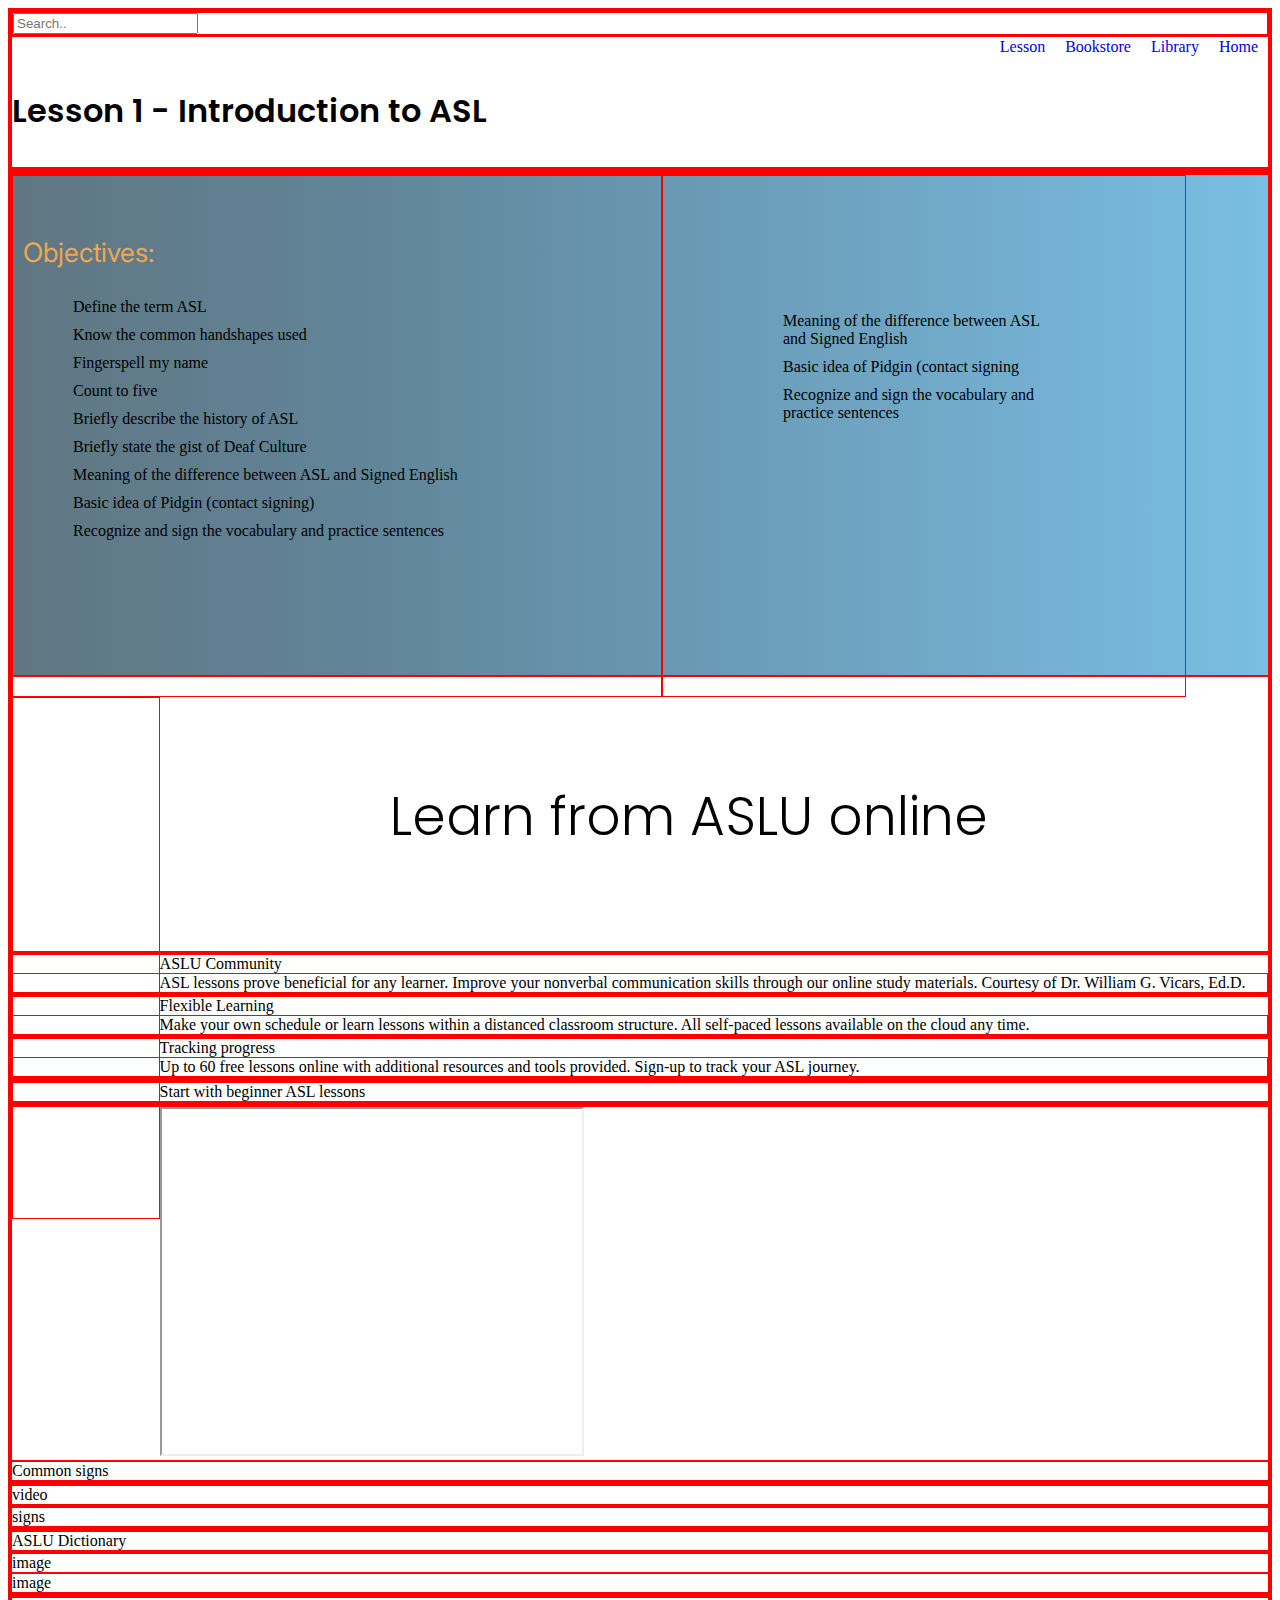
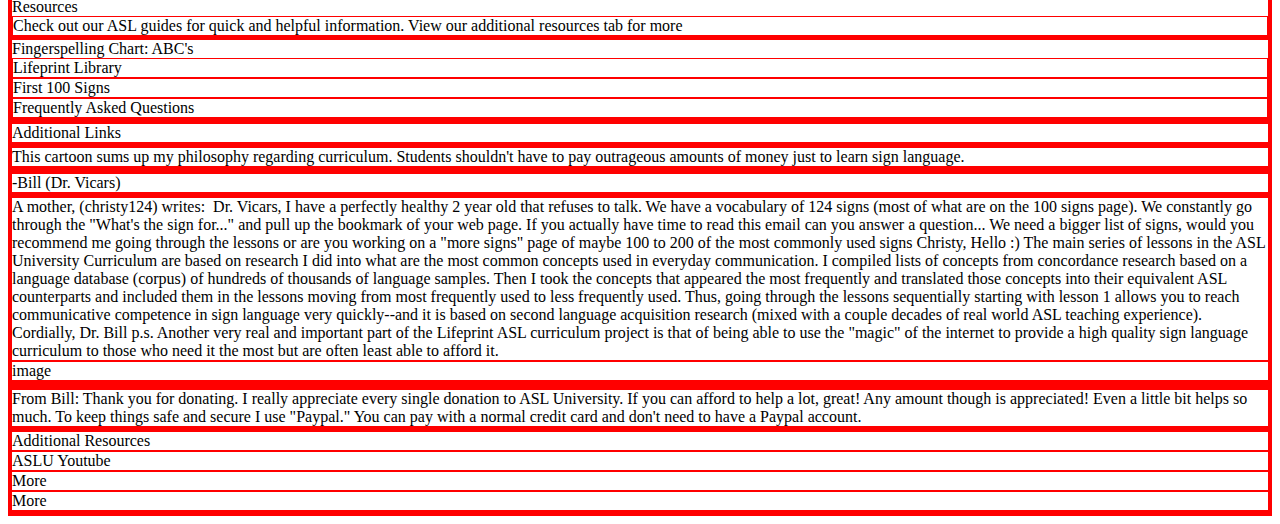
==== Lesson-page.html @ 01efc92c "0" ====
<!DOCTYPE html>
<html>
  <head>
    <title>Your Page Title</title>
    <link href="https://cdn.jsdelivr.net/npm/bootstrap@5.1.3/dist/css/bootstrap.min.css" rel="stylesheet" integrity="sha384-1BmE4kWBq78iYhFldvKuhfTAU6auU8tT94WrHftjDbrCEXSU1oBoqyl2QvZ6jIW3" crossorigin="anonymous">
    <link rel="preconnect" href="https://fonts.googleapis.com">
    <link rel="preconnect" href="https://fonts.gstatic.com" crossorigin>
    <link href="https://fonts.googleapis.com/css2?family=Poppins:wght@100;300;400;500;600;700;800&display=swap" rel="stylesheet">
    <link rel="preconnect" href="https://fonts.googleapis.com">
    <link rel="preconnect" href="https://fonts.gstatic.com" crossorigin>
    <link href="https://fonts.googleapis.com/css2?family=Inter:wght@100;200;300;400;500;600;700&display=swap" rel="stylesheet">
    <link rel="stylesheet" href="style.css">

  </head>
  <body>

      <div class="container-fluid">
        <div class="row">
            <div class="topnav">
             <div class="col-11">
              <a href="#">
              <ul id="right">
                <li>Lesson</li>
                <li>Bookstore</li>
                <li>Library</li>
                <li>Home</li>
              </ul>
              </a>
               <div>
             <input class=col-2 type="text" placeholder="Search..">
            </div>
            </div>
          <div>
            <h3>Lesson 1 - Introduction to ASL</h3>
          </div>
          <div class="col-4 border">
          </div>
          <div class="col-3 border">
          </div>
          <div class="col-1 border">
          </div>


              <div class="col-12" id="grad">
                <div class="column left">
                  <h4 class="col-5"> Objectives: </h4>
                  <ol class="list2">
                    <li> Define the term ASL </li>
                    <li> Know the common handshapes used </li>
                    <li>Fingerspell my name</li>
                    <li>Count to five</li>
                    <li>Briefly describe the history of ASL</li>
                    <li>Briefly state the gist of Deaf Culture</li>
                    <li>Meaning of the difference between ASL and Signed English</li>
                    <li>Basic idea of Pidgin (contact signing) </li>
                    <li>Recognize and sign the vocabulary and practice sentences</li>
                  </ol>
                  </div>
                  <div class="column middle">
                    <ol class="lower">
                    <li>Meaning of the difference between ASL and Signed English</li>
                    <li>Basic idea of Pidgin (contact signing </li>
                    <li>Recognize and sign the vocabulary and practice sentences</li>
                    </ol>
                  </div>
                  <div class="column right"></div>
                </div>


          <div class="col-12">
            <h2>Learn from ASLU online</h2>
          </div>


          <div class="col-2 border">
          </div>
          <div class="col-2 border">
            ASLU Community
            <div>ASL lessons prove beneficial for any learner. Improve your nonverbal communication skills through our online study materials. Courtesy of Dr. William G. Vicars, Ed.D. </div>
          </div>
          <div class="col-1 border">
          </div>
          <div class="col-2 border">
            Flexible Learning
            <div>Make your own schedule or learn lessons within a distanced classroom structure. All self-paced lessons available on the cloud any time.</div>
          </div>
          <div class="col-1 border">
          </div>
          <div class="col-2 border">
            Tracking progress
            <div>Up to 60 free lessons online with additional resources and tools provided. Sign-up to track your ASL journey.</div>
          </div>
          <div class="col-2 border">
          </div>


          <div class="col-2 border">
          </div>
          <div class="col-4 border">
          Start with beginner ASL lessons
        </div>
        <div class="col-6 border">
        </div>
        <div class="col-2 border">
        </div>
        <div class="col-4 border">
          <iframe width="420" height="345" src="https://www.youtube.com/embed/va1aAXpVr2w">
          </iframe>
        </div>
        <div class="col-3 border">
          Common signs
        </div>
        <div class="col-2 border">
        </div>
        <div class="col-2 border">
        </div>
        <div class="col-4 border">
          video
        </div>
        <div class="col-1 border">
        </div>
        <div class="col-3 border">
          signs
        </div>
        <div class="col-2 border">
        </div>
        <div class="col-2 border">
        </div>
        <div class="col-3 border">
          ASLU Dictionary
        </div>
        <div class="col-1 border">
        </div>
        <div class="col-2 border">
          image
        </div>
        <div class="col-2 border">
          image
        </div>
        <div class="col-2 border">
        </div>
        <div class="col-2 border">
        </div>
        <div class="col-4 border">
          Resources
          <div> Check out our ASL guides for quick and helpful information.
View our additional resources tab for more </div>
        </div>
        <div class="col-1 border">
        </div>
        <div class="col-3 border">
          Fingerspelling Chart: ABC's
          <div>Lifeprint Library</div>
          <div>First 100 Signs</div>
          <div>Frequently Asked Questions</div>
        </div>
      <div class="col-2 border">
      </div>
      <div class="col-7 border">
      </div>
      <div class="col-5 border">
        Additional Links
      </div>
      <div class="col-2 border">
      </div>
      <div class="col-4 border">
      </div>
      <div class="col-4 border">
        This cartoon sums up my philosophy regarding curriculum. Students shouldn't have to pay outrageous amounts of money just to learn sign language.
      </div>
      <div class="col-2 border">
      </div>
      <div class="col-2 border">
      </div>
      <div class="col-4 border">
      </div>
      <div class="col-4 border">
-Bill (Dr. Vicars)
      </div>
      <div class="col-2 border">
      </div>


      <div class="col-2 border"></div>
      <div class="col-5 border">
      A mother, (christy124) writes: 
      Dr. Vicars,
      I have a perfectly healthy 2 year old that refuses to talk. We have a vocabulary of 124 signs (most of what are on the 100 signs page). We constantly go through the "What's the sign for..." and pull up the bookmark of your web page. If you actually have time to read this email can you answer a question... We need a bigger list of signs, would you recommend me going through the lessons or are you working on a "more signs" page of maybe 100 to 200 of the most commonly used signs
      Christy,
      Hello :)
      The main series of lessons in the ASL University Curriculum are based on research I did into what are the most common concepts used in everyday communication.   I compiled lists of concepts from concordance research based on a language database (corpus) of hundreds of thousands of language samples.  Then I took the concepts that appeared the most frequently and translated those concepts into their equivalent ASL counterparts and included them in the lessons moving from most frequently used to less frequently used.
      Thus, going through the lessons sequentially starting with lesson 1 allows you to reach communicative competence in sign language very quickly--and it is based on second language acquisition research (mixed with a couple decades of real world ASL teaching experience).

      Cordially, Dr. Bill
      p.s. Another very real and important part of the Lifeprint ASL curriculum project is that of being able to use the "magic" of the internet to provide a high quality sign language curriculum to those who need it the most but are often least able to afford it.
  </div>

      <div class="col-3 border">image</div>
      <div class="col-2 border"></div>

      <div class="col-2 border"></div>
      <div class="col-2 border"></div>
      <div class="col-1 border"></div>
      <div class="col-5 border">From Bill: Thank you for donating. I really appreciate every single donation to ASL University.  If you can afford to help a lot, great!  Any amount though is appreciated! Even a little bit helps so much. To keep things safe and secure I use "Paypal."  You can pay with a normal credit card and don't need to have a Paypal account.
      </div>
      <div class="col-2 border"></div>


      <div class="col-2 border">
      </div>
      <div class="col-3 border">
        Additional Resources
      </div>
      <div class="col-2 border">
      ASLU Youtube
     </div>
      <div class="col-2 border">
        More
      </div>
      <div class="col-1 border">
        More
      </div>
      <div class="col-2 border"></div>



    </div>
  </div>


    <script src="https://cdn.jsdelivr.net/npm/bootstrap@5.1.3/dist/js/bootstrap.bundle.min.js" integrity="sha384-ka7Sk0Gln4gmtz2MlQnikT1wXgYsOg+OMhuP+IlRH9sENBO0LRn5q+8nbTov4+1p" crossorigin="anonymous"></script>
  </body>
---- style.css ----
#grad {
  height: 500px;
  background-image: linear-gradient(to right, #607682, #61869A 30%, #7ABEE4);
}

#right {
  float: right;
}

.lower {
  padding: 100px;
}

ul {
    list-style-type: square;
    display:flex;
}

li {
    display:block;
    margin:10px;
}


.bottomcolor {
  height: 360px;
  background-color: rgb(97, 134, 154);
}

body div {
  border: 1px solid red;
}

.white-text {
  color: white;
}

.img {
  margin-left: auto;
  height:auto;
  width: auto;
}

.category {
  font-family: 'Inter';
  font-weight: 600;
  font-size: 16pt;
  color: #639FBF;
  text-align: right;
  padding: 35px
}

.search {
  position: absolute;
  padding: 35px;
}

h1 {
  font-family: 'Poppins';
  font-size: 36pt;
  font-weight: bold;
  margin-left: auto;
  color: white;
  padding-bottom: 15pt;
  padding-top: 60pt;
}

h2 {
  font-family: 'Poppins';
  font-size: 40pt;
  font-weight: 300;
  margin-top: 50px;
  padding: 50px;
  text-align: center;
}

h3 {
  font-family: 'Poppins';
  font-size: 24pt;
  font-weight: 600;
  margin-top: 50px;
  text-align: left;
}

h4 {
  font-family: 'Inter';
  font-size: 20pt;
  font-weight: 400;
  color: #F1A64F;
  margin-top: 50px;
  margin-bottom: 30px;
  text-align: left;

}

h6 {
  font-family: 'Inter';
  font-size: 24pt;
  font-weight: 300;
  line-height: 25pt;
  margin-top: 20%;
  text-align: left;
}
.bodytext {
  font-family: 'Inter';
  font-size: 13pt;
  font-weight: 400;
  line-height: 25pt;
  text-align: left;
}

.response {
  font-family: 'Inter';
  font-size: 13pt;
  font-weight: 400;
  color: #578BA8;
  line-height: 25pt;
  text-align: left;
}

.column {
  float: left;
  padding: 10px;
  height: 500px;
}

.left {
  width: 50%;
}

.middle {
  width: 40%;
}

.right {
  width: 10%;
}

.Bannertext {
  color: white;
  font-family: 'Inter';
  font-size: 20pt;
  line-height: 38pt;
  font-weight: 300;
}

.responsive {
  width: 600px;
  height: auto;
  margin-top: 55px;

}

.ASLU-banner {
  max-width: 100%;
  height: auto;
}

.btn-start-learning {
  border: none;
  background-color: #F1A64F;
  color: white;
  font-family: 'Poppins';
  font-size: 24pt;
  font-weight: 500;
  padding: 20px 28px;
  margin-top: 10px;
  cursor: pointer;
  float: right;
  display: inline-block;
}

.subscribe {
  max-width: 80%;
  height: auto;
  margin-left: 20%;
}

.donation {
  font-family: 'Inter';
  font-size: 17pt;
  font-weight: 300;
  line-height: 33pt;
  text-align: left;
}

.moreinfo {
  font-family: 'Inter';
  font-size: 14pt;
  font-weight: 400;
  line-height: 24pt;
  color: #578BA8;
  text-align: left;
  margin-bottom: 20%;
}
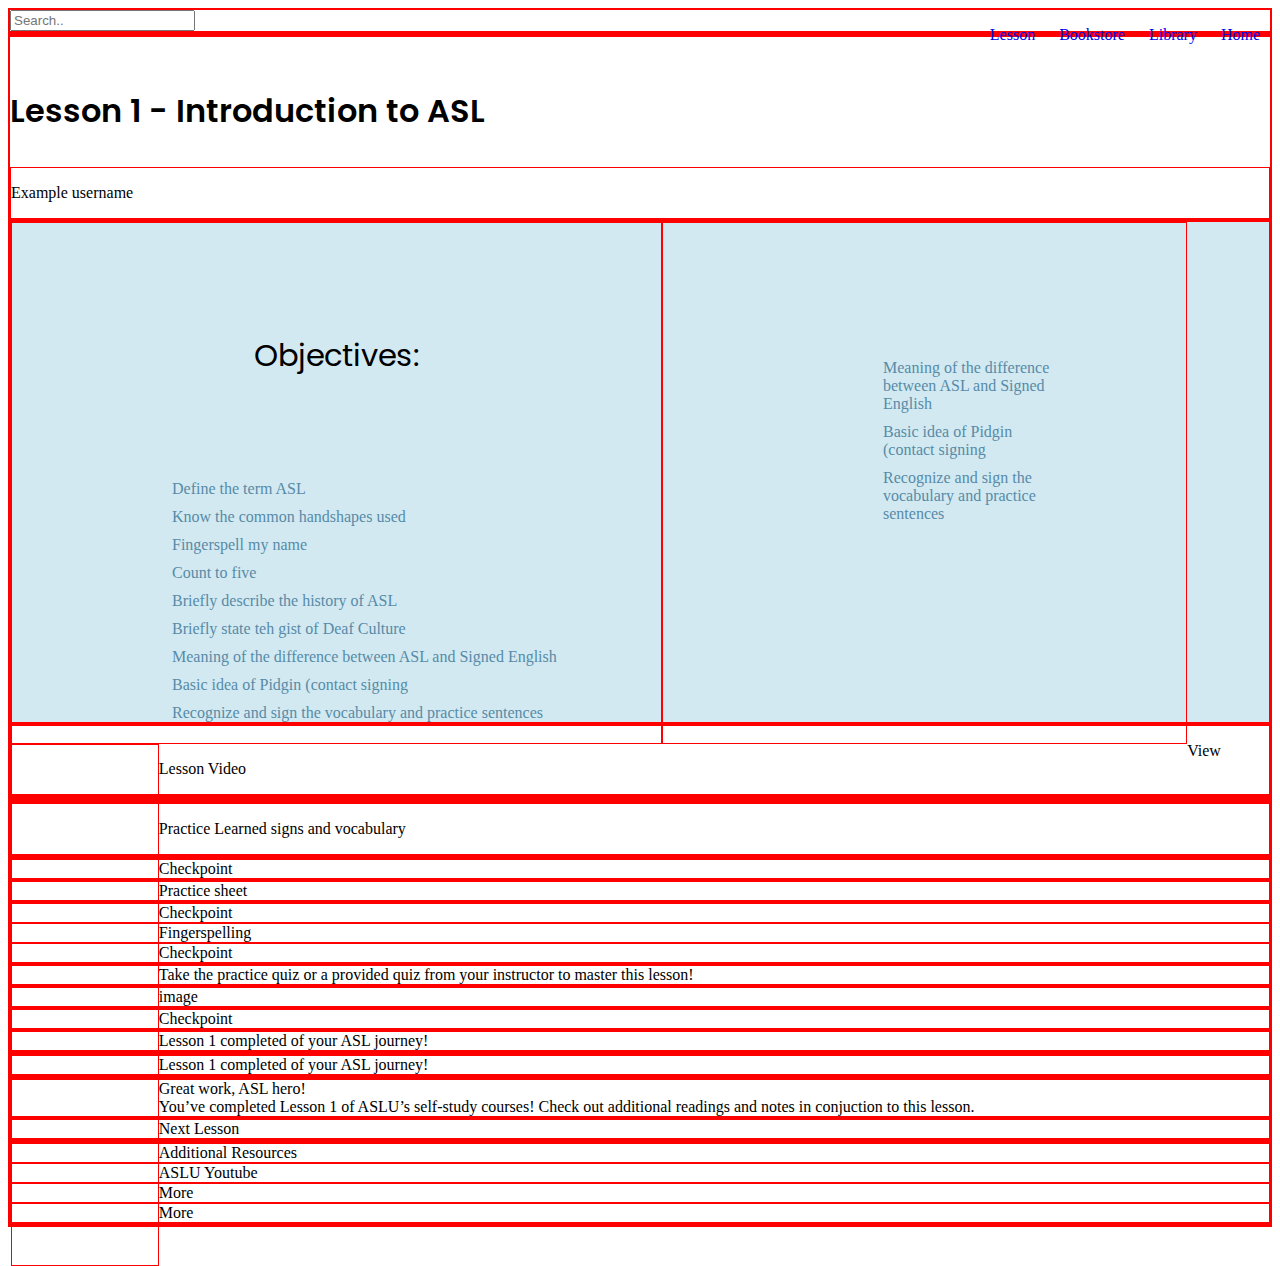
==== commit e7bbf9c0: "4" ====
--- a/Lesson-page.html
+++ b/Lesson-page.html
@@ -16,196 +16,167 @@
 
       <div class="container-fluid">
         <div class="row">
-            <div class="topnav">
-             <div class="col-11">
+
               <a href="#">
-              <ul id="right">
-                <li>Lesson</li>
-                <li>Bookstore</li>
-                <li>Library</li>
-                <li>Home</li>
+              <ul style="padding-left:10px" >
+                <li style="display:inline">Lesson</li>
+                <li style="display:inline">Bookstore</li>
+                <li style="display:inline">Library</li>
+                <li style="display:inline">Home</li>
               </ul>
               </a>
-               <div>
-             <input class=col-2 type="text" placeholder="Search..">
-            </div>
-            </div>
-          <div>
+
+             <input class="col-2" type="text"       placeholder="Search..">
+
+
+              <div class="col-1 border"></div>
+              <div class="col-1 border"></div>
+              <div class="col-6"> </div>
             <h3>Lesson 1 - Introduction to ASL</h3>
-          </div>
-          <div class="col-4 border">
-          </div>
-          <div class="col-3 border">
-          </div>
-          <div class="col-1 border">
-          </div>
-
-
-              <div class="col-12" id="grad">
+              <div class="col-12">
+                <p>Example username</p>
+              </div>
+              <div class="col-1">
+              </div>
+
+
+              <div class="col-12" id="blueobj">
                 <div class="column left">
-                  <h4 class="col-5"> Objectives: </h4>
-                  <ol class="list2">
+                  <h5 class="col-5"> Objectives: </h5>
+                  <ol>
                     <li> Define the term ASL </li>
                     <li> Know the common handshapes used </li>
                     <li>Fingerspell my name</li>
                     <li>Count to five</li>
                     <li>Briefly describe the history of ASL</li>
-                    <li>Briefly state the gist of Deaf Culture</li>
+                    <li>Briefly state teh gist of Deaf Culture</li>
                     <li>Meaning of the difference between ASL and Signed English</li>
-                    <li>Basic idea of Pidgin (contact signing) </li>
+                    <li>Basic idea of Pidgin (contact signing </li>
                     <li>Recognize and sign the vocabulary and practice sentences</li>
                   </ol>
+
                   </div>
                   <div class="column middle">
                     <ol class="lower">
-                    <li>Meaning of the difference between ASL and Signed English</li>
-                    <li>Basic idea of Pidgin (contact signing </li>
-                    <li>Recognize and sign the vocabulary and practice sentences</li>
+                    <li>Meaning of the difference between ASL and                  Signed English</li>
+                    <li>Basic idea of Pidgin (contact signing                         </li>
+                    <li>Recognize and sign the vocabulary and                         practice sentences</li>
                     </ol>
                   </div>
                   <div class="column right"></div>
                 </div>
 
 
-          <div class="col-12">
-            <h2>Learn from ASLU online</h2>
-          </div>
-
 
           <div class="col-2 border">
           </div>
-          <div class="col-2 border">
-            ASLU Community
-            <div>ASL lessons prove beneficial for any learner. Improve your nonverbal communication skills through our online study materials. Courtesy of Dr. William G. Vicars, Ed.D. </div>
-          </div>
-          <div class="col-1 border">
-          </div>
-          <div class="col-2 border">
-            Flexible Learning
-            <div>Make your own schedule or learn lessons within a distanced classroom structure. All self-paced lessons available on the cloud any time.</div>
-          </div>
-          <div class="col-1 border">
-          </div>
-          <div class="col-2 border">
-            Tracking progress
-            <div>Up to 60 free lessons online with additional resources and tools provided. Sign-up to track your ASL journey.</div>
-          </div>
-          <div class="col-2 border">
-          </div>
-
-
-          <div class="col-2 border">
-          </div>
-          <div class="col-4 border">
-          Start with beginner ASL lessons
+          <div class="col-5 border">
+          <p> View Lesson Video </p>
+        </div>
+        <div class="col-1 border">
+        </div>
+        <div class="col-3 border">
+        </div>
+        <div class="col-1 border">
+        </div>
+
+
+        <div class="col-2 border">
+        </div>
+        <div class="col-5 border">
+        <p> Practice Learned signs and vocabulary </p>
+      </div>
+      <div class="col-3 border">
+      </div>
+      <div class="col-2 border">
+      </div>
+
+
+      <div class="col-12 border">
+        Checkpoint
+      </div>
+
+
+        <div class="col-2 border">
+        </div>
+        <div class="col-8 border">
+          Practice sheet
+        </div>
+        <div class="col-2 border">
+        </div>
+
+        <div class="col-12 border">
+          Checkpoint
+        </div>
+
+        <div class="col-12 border">
+          Fingerspelling
+        </div>
+
+
+        <div class="col-12 border">
+          Checkpoint
+        </div>
+
+
+
+        <div class="col-2 border">
+        </div>
+        <div class="col-5 border">
+          Take the practice quiz or a provided quiz from your instructor to master this lesson!
+        </div>
+        <div class="col-1 border">
+        </div>
+        <div class="col-2 border">
+          image
+        </div>
+        <div class="col-2 border">
+        </div>
+
+
+        <div class="col-12 border">
+          Checkpoint
+        </div>
+
+
+        <div class="col-3 border">
         </div>
         <div class="col-6 border">
-        </div>
-        <div class="col-2 border">
-        </div>
-        <div class="col-4 border">
-          <iframe width="420" height="345" src="https://www.youtube.com/embed/va1aAXpVr2w">
-          </iframe>
+          Lesson 1 completed of your ASL journey!
         </div>
         <div class="col-3 border">
-          Common signs
-        </div>
-        <div class="col-2 border">
-        </div>
-        <div class="col-2 border">
-        </div>
-        <div class="col-4 border">
-          video
-        </div>
-        <div class="col-1 border">
-        </div>
-        <div class="col-3 border">
-          signs
-        </div>
-        <div class="col-2 border">
-        </div>
-        <div class="col-2 border">
-        </div>
-        <div class="col-3 border">
-          ASLU Dictionary
-        </div>
-        <div class="col-1 border">
-        </div>
-        <div class="col-2 border">
-          image
-        </div>
-        <div class="col-2 border">
-          image
-        </div>
-        <div class="col-2 border">
-        </div>
-        <div class="col-2 border">
-        </div>
-        <div class="col-4 border">
-          Resources
-          <div> Check out our ASL guides for quick and helpful information.
-View our additional resources tab for more </div>
-        </div>
-        <div class="col-1 border">
-        </div>
-        <div class="col-3 border">
-          Fingerspelling Chart: ABC's
-          <div>Lifeprint Library</div>
-          <div>First 100 Signs</div>
-          <div>Frequently Asked Questions</div>
-        </div>
-      <div class="col-2 border">
-      </div>
-      <div class="col-7 border">
-      </div>
-      <div class="col-5 border">
-        Additional Links
-      </div>
-      <div class="col-2 border">
-      </div>
-      <div class="col-4 border">
-      </div>
-      <div class="col-4 border">
-        This cartoon sums up my philosophy regarding curriculum. Students shouldn't have to pay outrageous amounts of money just to learn sign language.
-      </div>
-      <div class="col-2 border">
-      </div>
-      <div class="col-2 border">
-      </div>
-      <div class="col-4 border">
-      </div>
-      <div class="col-4 border">
--Bill (Dr. Vicars)
-      </div>
-      <div class="col-2 border">
-      </div>
-
-
-      <div class="col-2 border"></div>
-      <div class="col-5 border">
-      A mother, (christy124) writes: -
-      Dr. Vicars,
-      I have a perfectly healthy 2 year old that refuses to talk. We have a vocabulary of 124 signs (most of what are on the 100 signs page). We constantly go through the "What's the sign for..." and pull up the bookmark of your web page. If you actually have time to read this email can you answer a question... We need a bigger list of signs, would you recommend me going through the lessons or are you working on a "more signs" page of maybe 100 to 200 of the most commonly used signs
-      Christy,
-      Hello :)
-      The main series of lessons in the ASL University Curriculum are based on research I did into what are the most common concepts used in everyday communication.   I compiled lists of concepts from concordance research based on a language database (corpus) of hundreds of thousands of language samples.  Then I took the concepts that appeared the most frequently and translated those concepts into their equivalent ASL counterparts and included them in the lessons moving from most frequently used to less frequently used.
-      Thus, going through the lessons sequentially starting with lesson 1 allows you to reach communicative competence in sign language very quickly--and it is based on second language acquisition research (mixed with a couple decades of real world ASL teaching experience).
-
-      Cordially, Dr. Bill
-      p.s. Another very real and important part of the Lifeprint ASL curriculum project is that of being able to use the "magic" of the internet to provide a high quality sign language curriculum to those who need it the most but are often least able to afford it.
-  </div>
-
-      <div class="col-3 border">image</div>
-      <div class="col-2 border"></div>
-
-      <div class="col-2 border"></div>
-      <div class="col-2 border"></div>
-      <div class="col-1 border"></div>
-      <div class="col-5 border">From Bill: -Thank you for donating. I really appreciate every single donation to ASL University.  If you can afford to help a lot, great!  Any amount though is appreciated! Even a little bit helps so much. To keep things safe and secure I use "Paypal."  You can pay with a normal credit card and don't need to have a Paypal account.
-      </div>
-      <div class="col-2 border"></div>
+        </div>
+
+
+
+        <div class="col-2 border">
+        </div>
+        <div class="col-8 border">
+          Lesson 1 completed of your ASL journey!
+        </div>
+        <div class="col-2 border">
+        </div>
+
+
+
+        <div class="col-2 border">
+        </div>
+        <div class="col-6 border">
+          Great work, ASL hero!
+          <br>
+          You’ve completed Lesson 1 of ASLU’s self-study courses! +Check out additional readings and notes in conjuction to this lesson.
+        </div>
+        <div class="col-1 border">
+        </div>
+        <div class="col-2 border">
+          Next Lesson
+        </div>
+        <div class="col-2 border">
+        </div>
+
+
+
 
 
       <div class="col-2 border">
@@ -228,7 +199,7 @@
 
     </div>
   </div>
-
+  </div>
 
     <script src="https://cdn.jsdelivr.net/npm/bootstrap@5.1.3/dist/js/bootstrap.bundle.min.js" integrity="sha384-ka7Sk0Gln4gmtz2MlQnikT1wXgYsOg+OMhuP+IlRH9sENBO0LRn5q+8nbTov4+1p" crossorigin="anonymous"></script>
   </body>
--- a/style.css
+++ b/style.css
@@ -7,13 +7,89 @@
   float: right;
 }
 
+#hands {
+  display: block;
+  margin-left: auto;
+  margin-right: auto;
+  width: 60%;
+
+}
+
+#lightbulb {
+  display: block;
+  margin-left: auto;
+  margin-right: auto;
+  margin-top: 5%;
+  width: 50%;
+
+}
+
+#trophy {
+  display: block;
+  margin-left: auto;
+  margin-right: auto;
+  margin-top: 11%;
+  width: 40%;
+
+}
+
+#gif1 {
+  height: 290px;
+  float:right;
+
+}
+
+#donation {
+  display: block;
+  margin-left: auto;
+  margin-right: auto;
+  margin-top: 40%;
+  width: 100%;
+}
+
 .lower {
   padding: 100px;
 }
 
+#blueobj {
+  height: 500px;
+  background-color: #D2E9F1;
+}
+
+#right {
+  float: right;
+}
+
+#bullet {
+  list-style-type: none;
+}
+
+.lower {
+  padding: 100px;
+}
+
+#Lesson1{
+  display:inline-block;
+  margin-right:10px;
+  width:200px;
+}
+
+#username{
+  display:inline-block;
+  width:200px;
+}
+
 ul {
     list-style-type: square;
-    display:flex;
+    display: inline-block;
+    float: right;
+
+}
+
+ol {
+  list-style-type: disc;
+  color: #578BA8;
+  margin-left: 100px;
 }
 
 li {
@@ -55,6 +131,51 @@
   padding: 35px;
 }
 
+.subheading  {
+  font-family: 'Poppins';
+  font-size: 15pt;
+  font-weight: 300pt;
+}
+
+.icontext {
+  font-family: 'Poppins';
+  font-size: 15pt;
+  font-weight: bold;
+  text-align: center;
+}
+
+.iconbody {
+  font-family: 'Inter';
+  font-size: 11pt;
+  font-weight: normal;
+  line-height: 17pt;
+  text-align: center;
+}
+
+.cartoon {
+  margin-top: 20%;
+  font-family: 'Inter';
+  font-size: 22pt;
+  font-weight: 300;
+  text-align: left;
+  display: inline-block;
+}
+
+#orange {
+  font-family: 'Inter';
+  font-size: 22pt;
+  font-weight: bold;
+  text-align: left;
+  color: #F1A64F;
+}
+
+.bill {
+  font-family: 'Inter';
+  font-size: 22pt;
+  font-weight: bolder;
+  text-align: right;
+}
+
 h1 {
   font-family: 'Poppins';
   font-size: 36pt;
@@ -69,27 +190,38 @@
   font-family: 'Poppins';
   font-size: 40pt;
   font-weight: 300;
+  padding: 5%;
+  text-align: center;
+}
+
+h3 {
+  font-family: 'Poppins';
+  font-size: 24pt;
+  font-weight: 600;
+  margin-top: 50px;
+  text-align: left;
+}
+
+h4 {
+  font-family: 'Inter';
+  font-size: 20pt;
+  font-weight: 400;
+  color: #F1A64F;
+  margin-top: 30%;
+  margin-bottom: 30px;
+  text-align: left;
+
+}
+
+h5 {
+  font-family: 'Poppins';
+  font-size: 23pt;
+  font-weight: normal;
   margin-top: 50px;
   padding: 50px;
   text-align: center;
-}
-
-h3 {
-  font-family: 'Poppins';
-  font-size: 24pt;
-  font-weight: 600;
-  margin-top: 50px;
-  text-align: left;
-}
-
-h4 {
-  font-family: 'Inter';
-  font-size: 20pt;
-  font-weight: 400;
-  color: #F1A64F;
-  margin-top: 50px;
-  margin-bottom: 30px;
-  text-align: left;
+  color: Black;
+  margin-right: ;
 
 }
 
@@ -174,6 +306,7 @@
   max-width: 80%;
   height: auto;
   margin-left: 20%;
+  margin-top: 70%;
 }
 
 .donation {
@@ -193,3 +326,12 @@
   text-align: left;
   margin-bottom: 20%;
 }
+
+.footer {
+  font-family: 'Inter';
+  font-size: 18pt;
+  font-weight: 500;
+  color: white;
+  margin-top: 170px;
+
+}
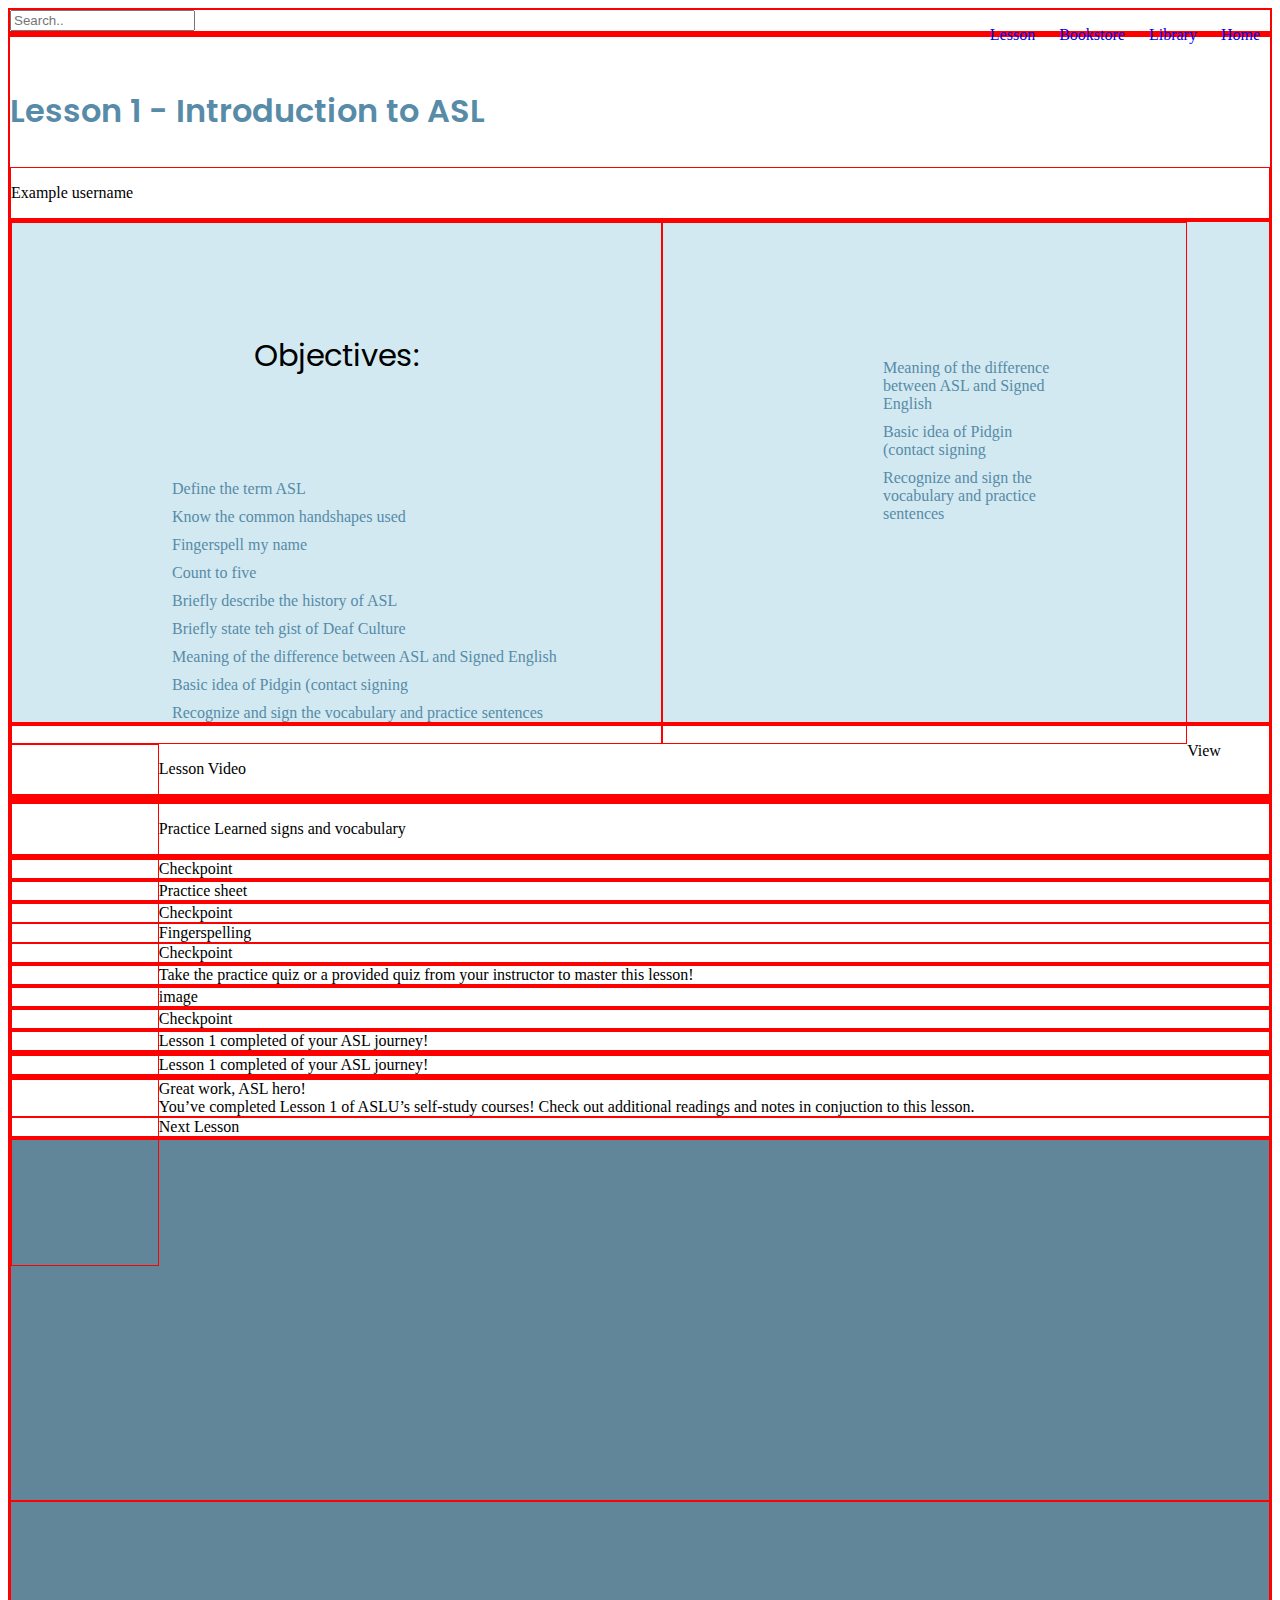
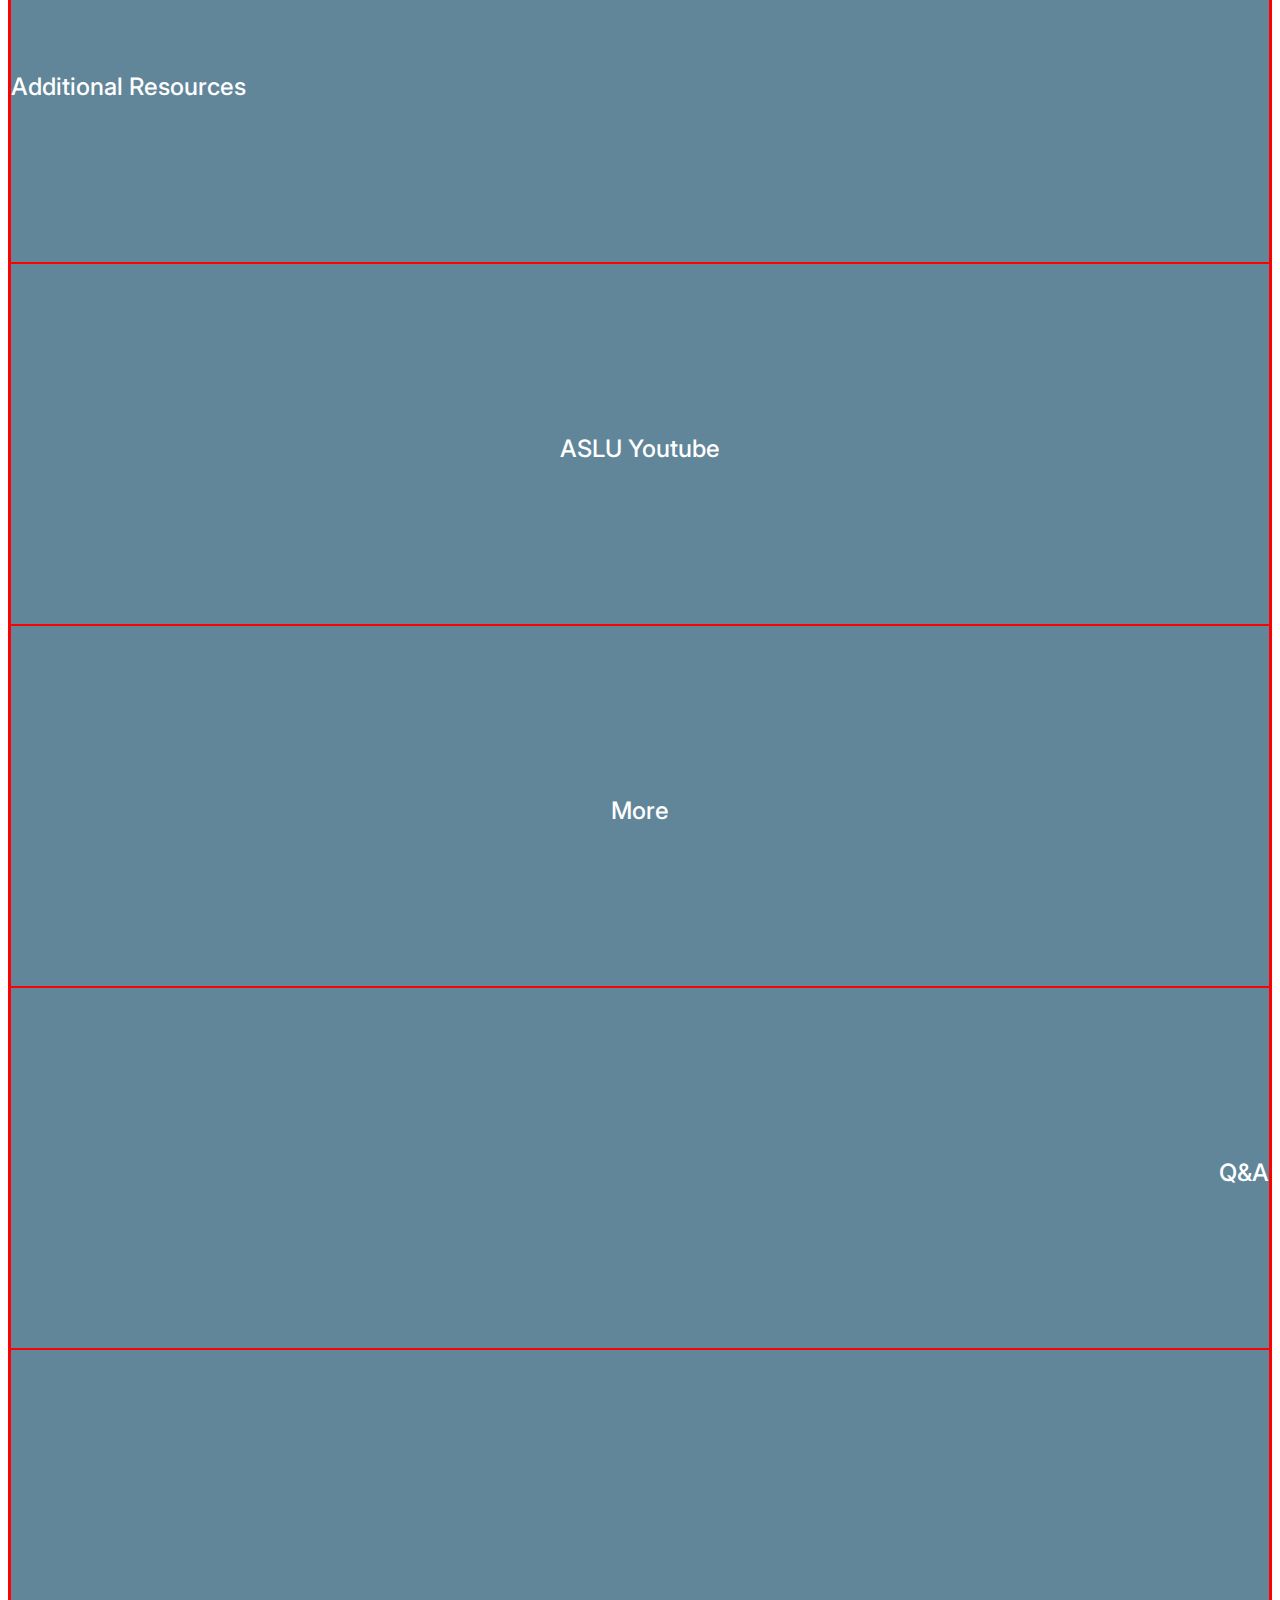
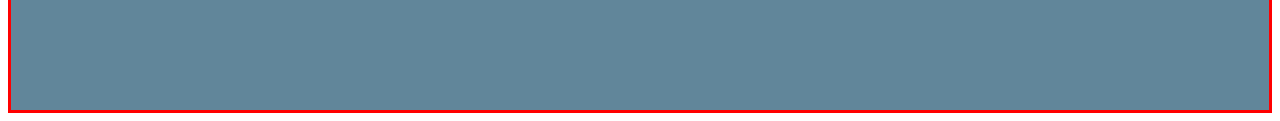
==== commit f7524d5b: "5" ====
--- a/Lesson-page.html
+++ b/Lesson-page.html
@@ -167,8 +167,6 @@
           You’ve completed Lesson 1 of ASLU’s self-study courses!  Check out additional readings and notes in conjuction to this lesson.
         </div>
-        <div class="col-1 border">
-        </div>
         <div class="col-2 border">
           Next Lesson
         </div>
@@ -179,21 +177,22 @@
 
 
 
-      <div class="col-2 border">
-      </div>
-      <div class="col-3 border">
-        Additional Resources
-      </div>
-      <div class="col-2 border">
-      ASLU Youtube
-     </div>
-      <div class="col-2 border">
-        More
-      </div>
-      <div class="col-1 border">
-        More
-      </div>
-      <div class="col-2 border"></div>
+        <div class="col-2 border bottomcolor">
+        </div>
+        <div class="col-3 border bottomcolor">
+        <p class="footer">Additional Resources</p>
+        </div>
+        <div class="col-2 border bottomcolor">
+        <p style="text-align: center" class="footer">ASLU Youtube</p>
+       </div>
+        <div class="col-2 border bottomcolor">
+          <p style="text-align: center" class="footer">More</p>
+        </div>
+        <div class="col-1 border bottomcolor">
+          <p style="text-align: right" class="footer">Q&A</p>
+        </div>
+        <div class="col-2 border bottomcolor">
+        </div>
 
 
 
--- a/style.css
+++ b/style.css
@@ -199,6 +199,7 @@
   font-size: 24pt;
   font-weight: 600;
   margin-top: 50px;
+  color: #578BA8;
   text-align: left;
 }
 
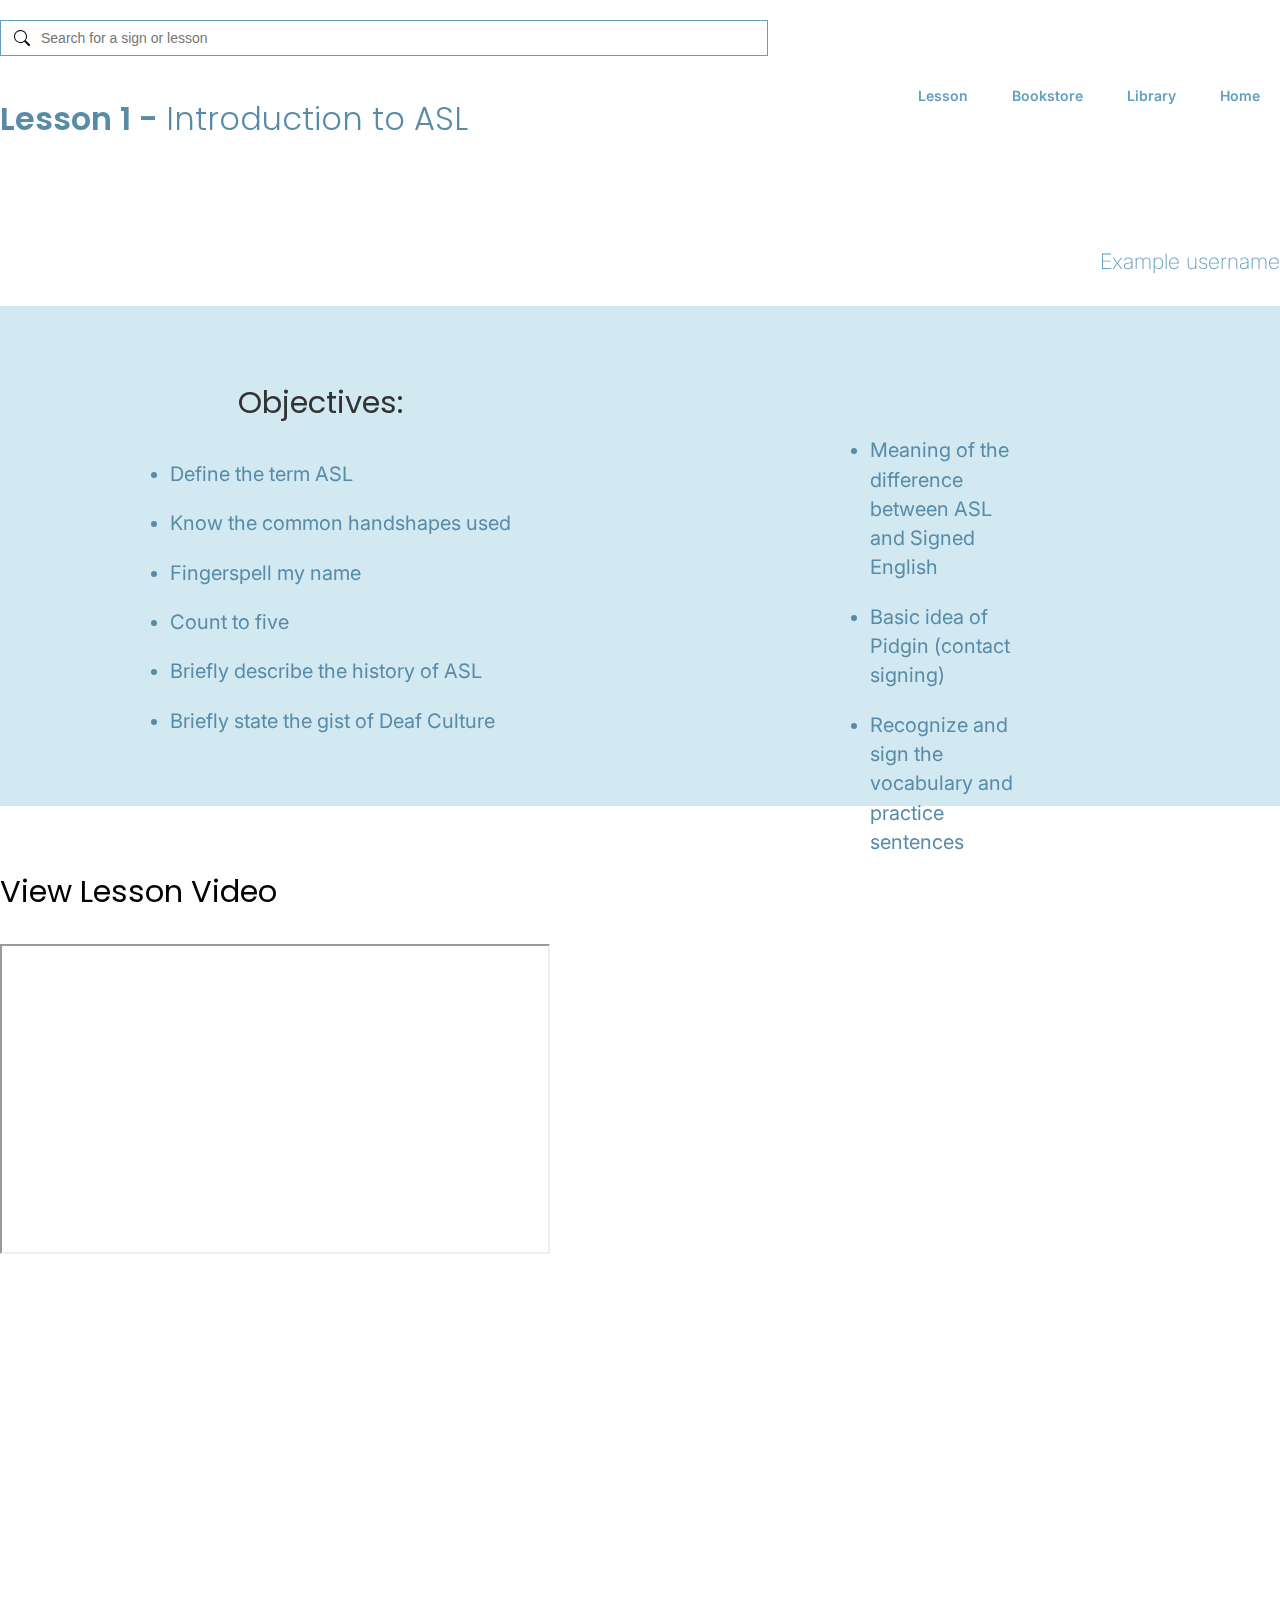
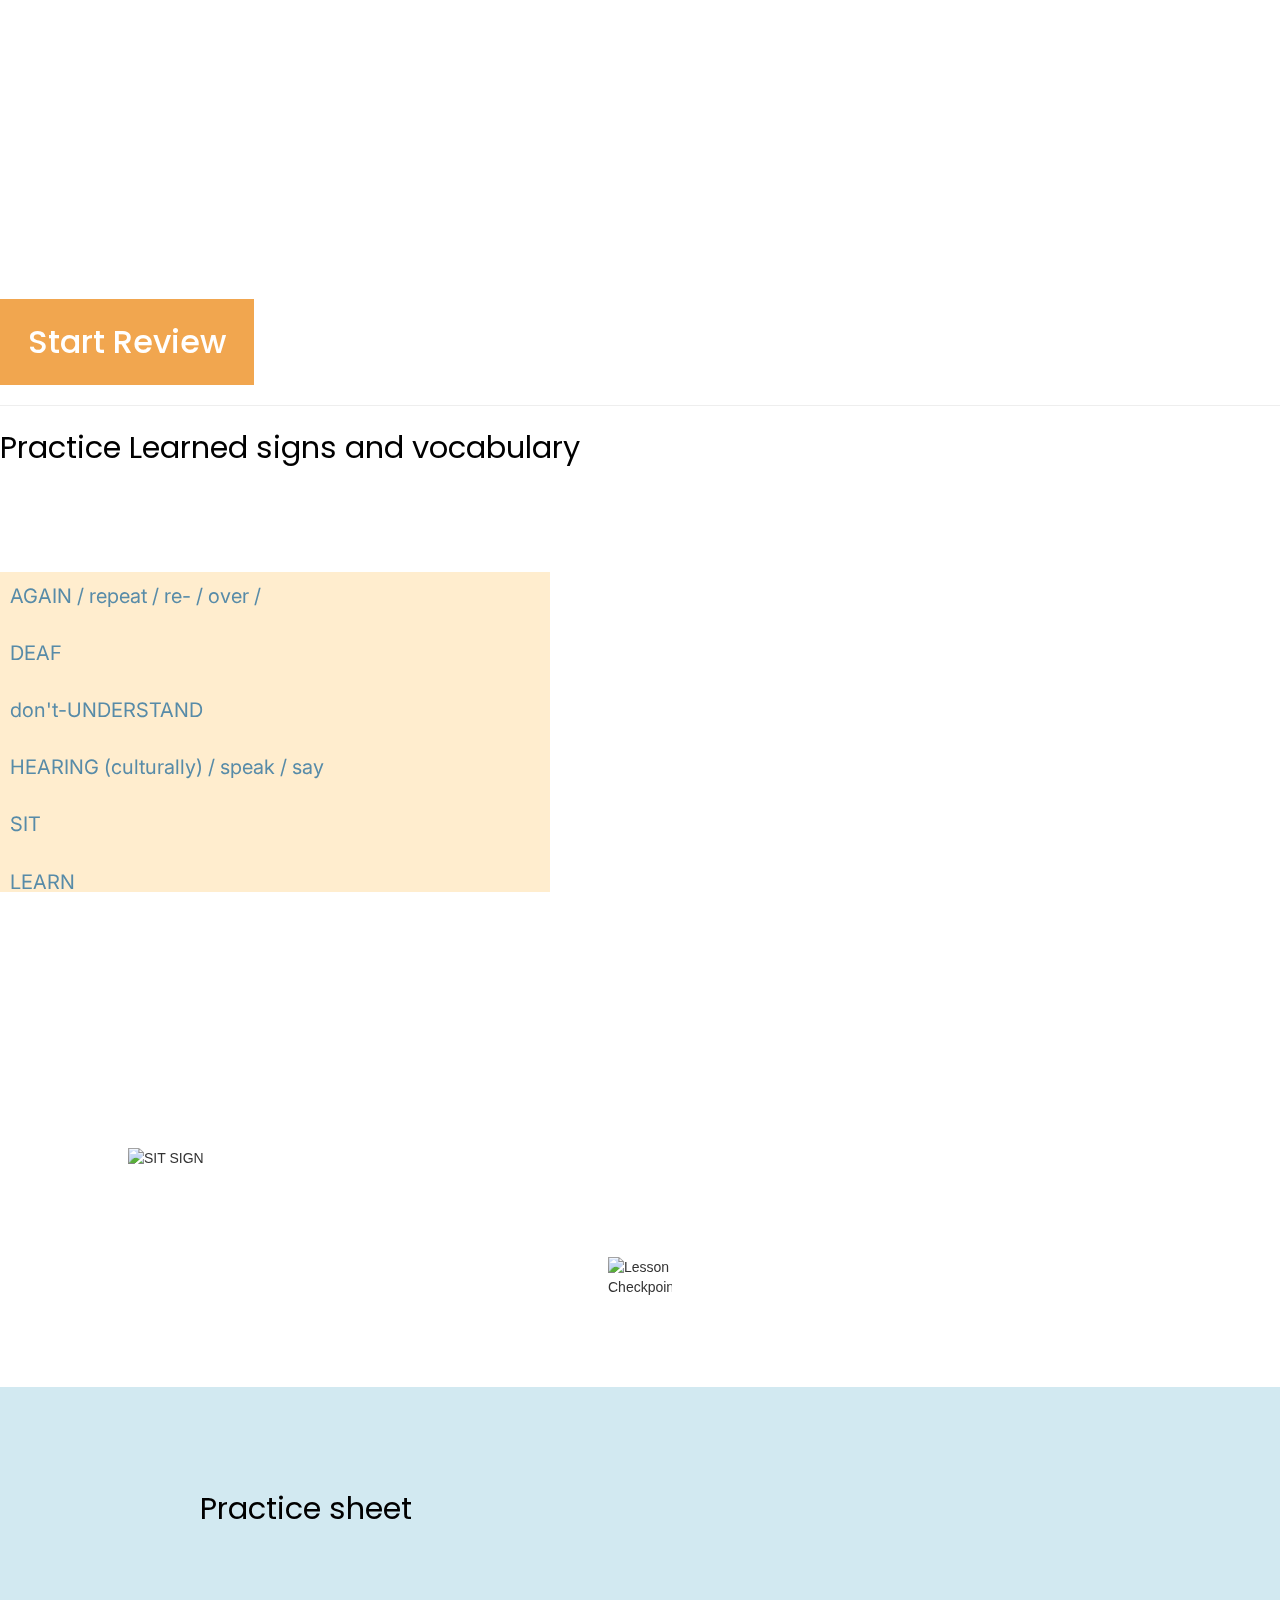
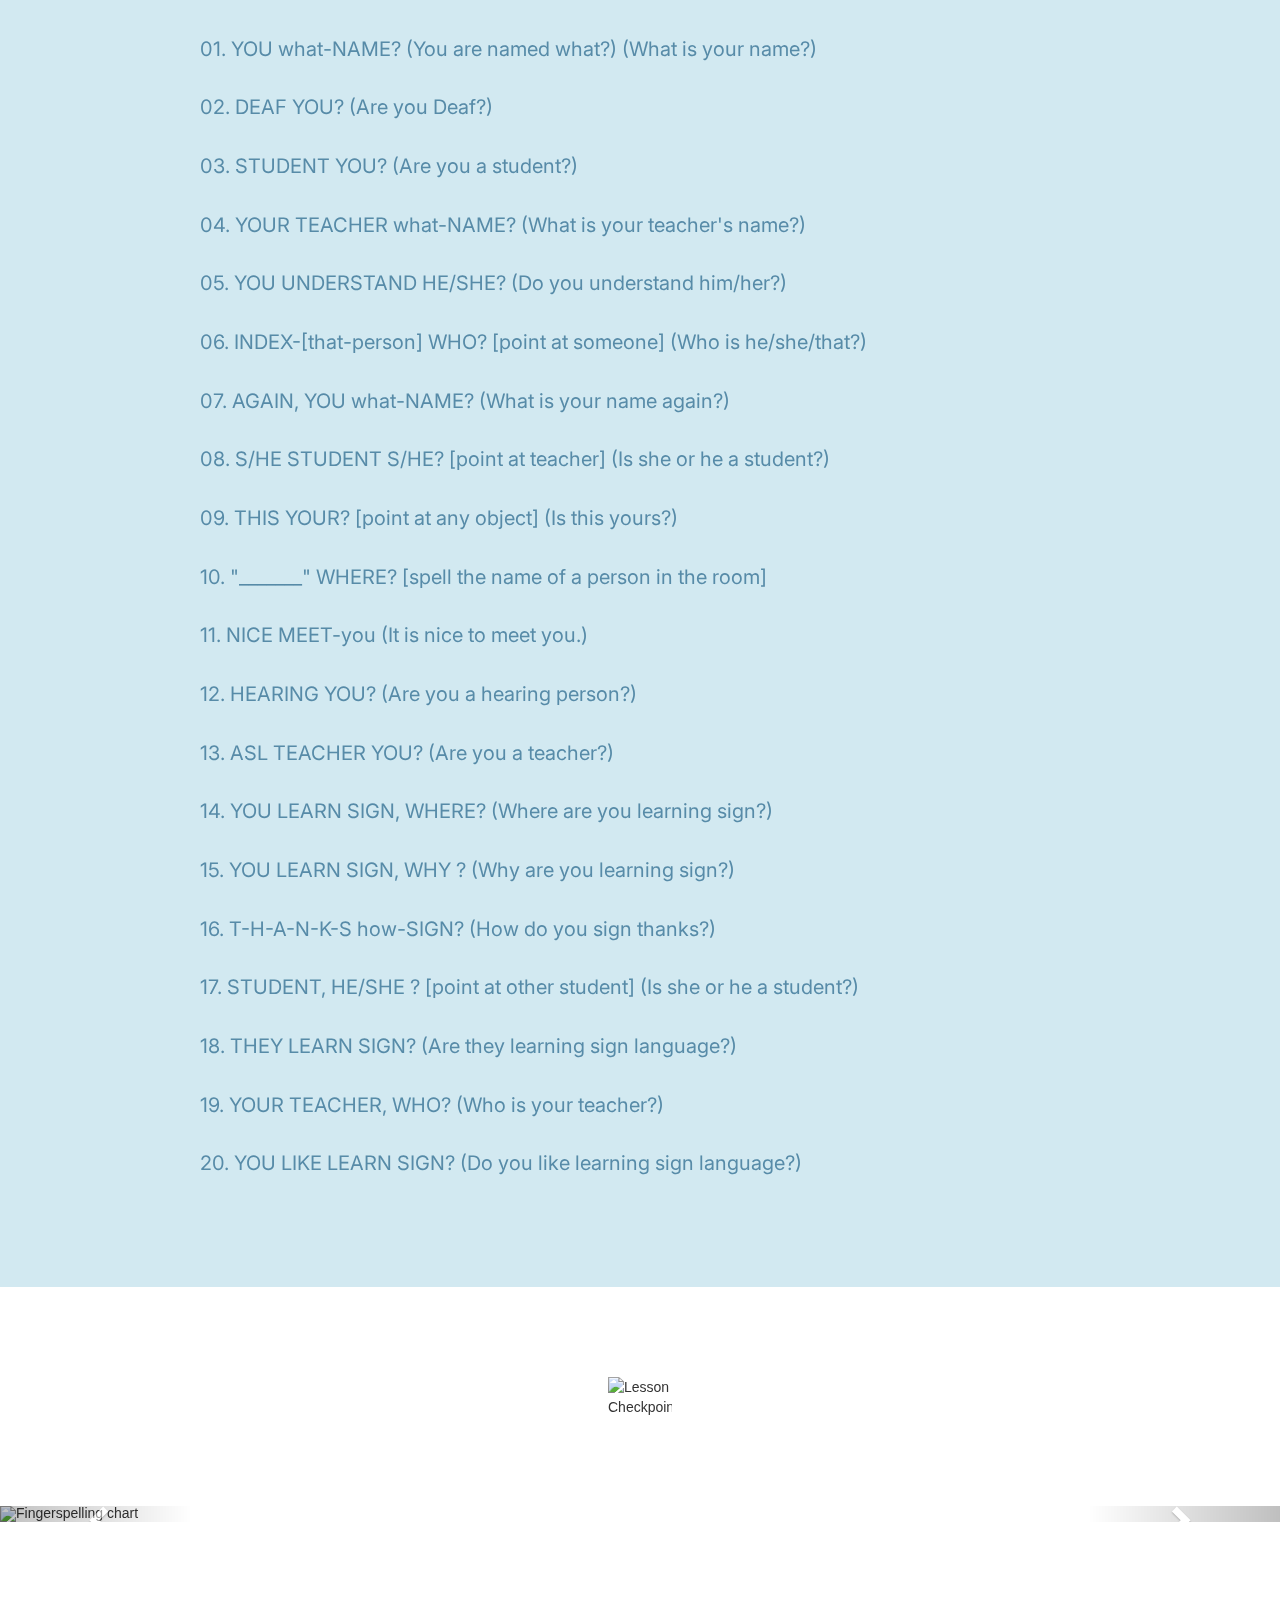
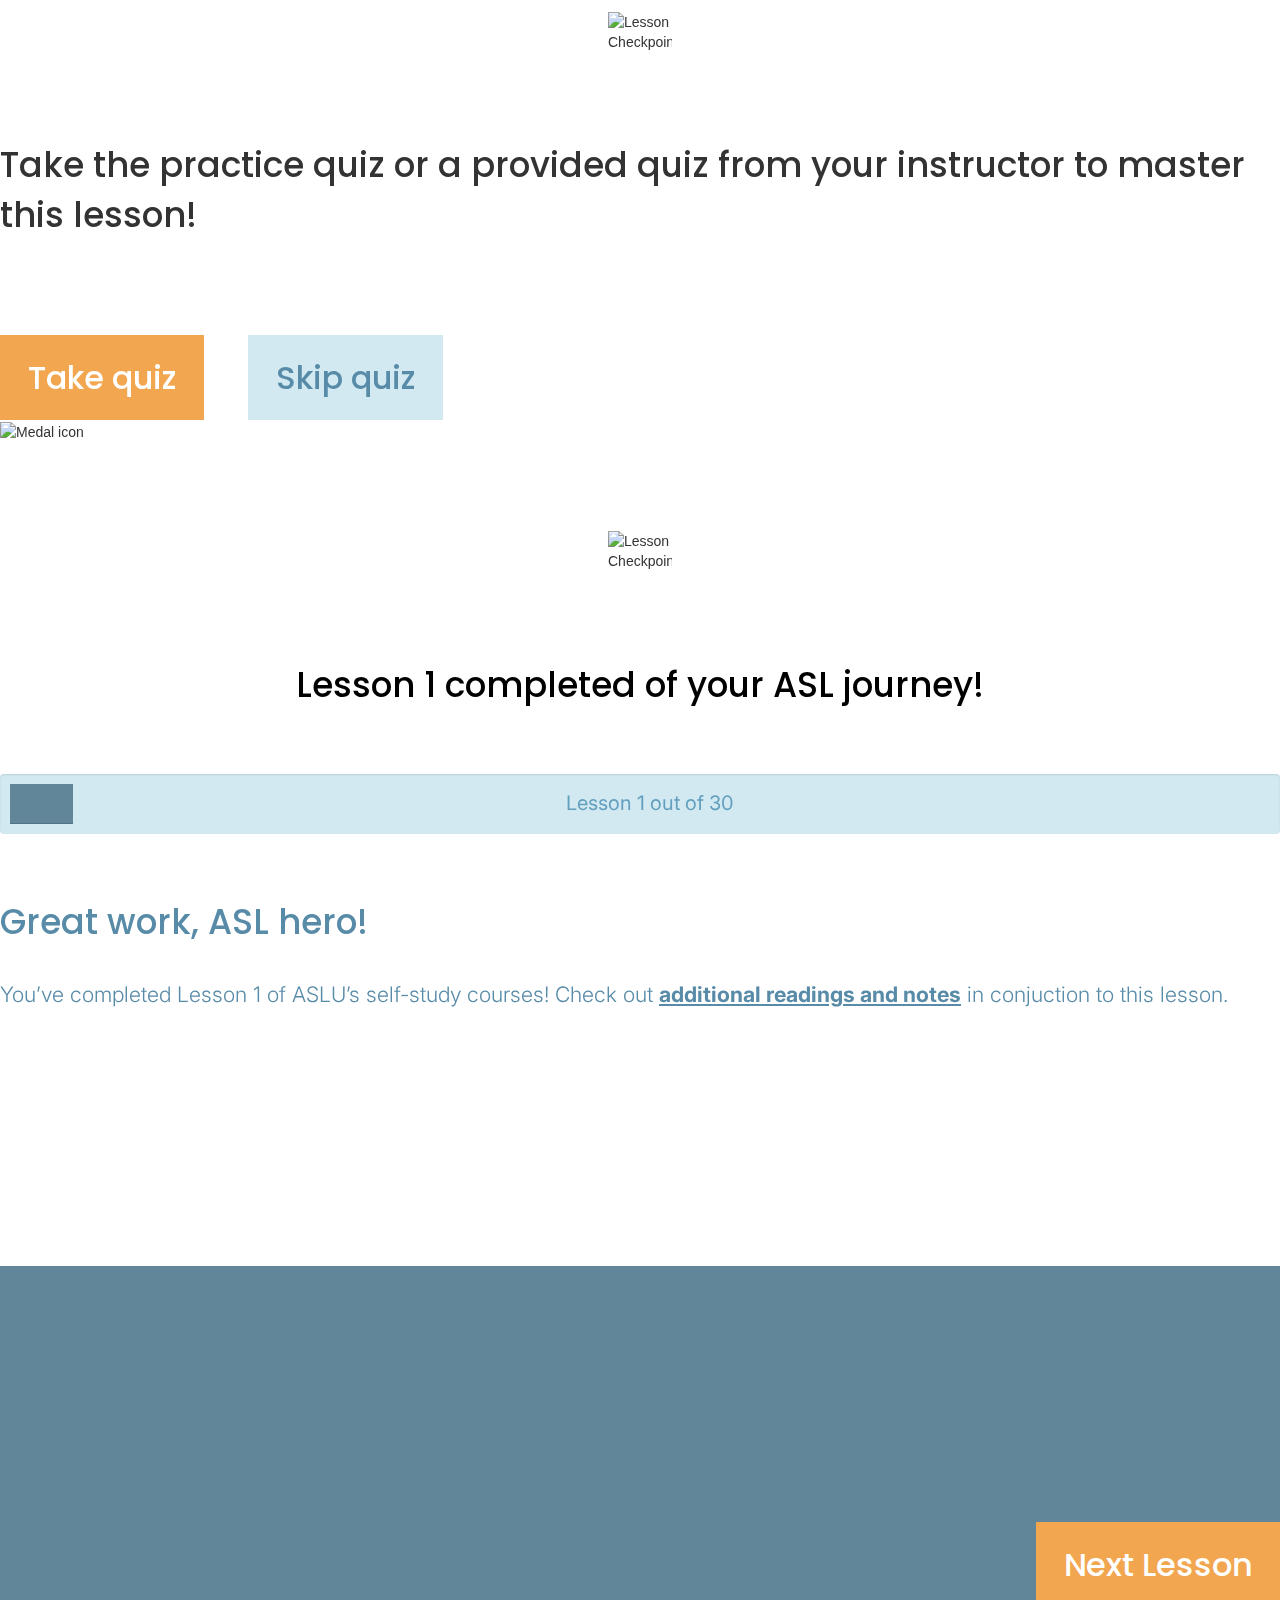
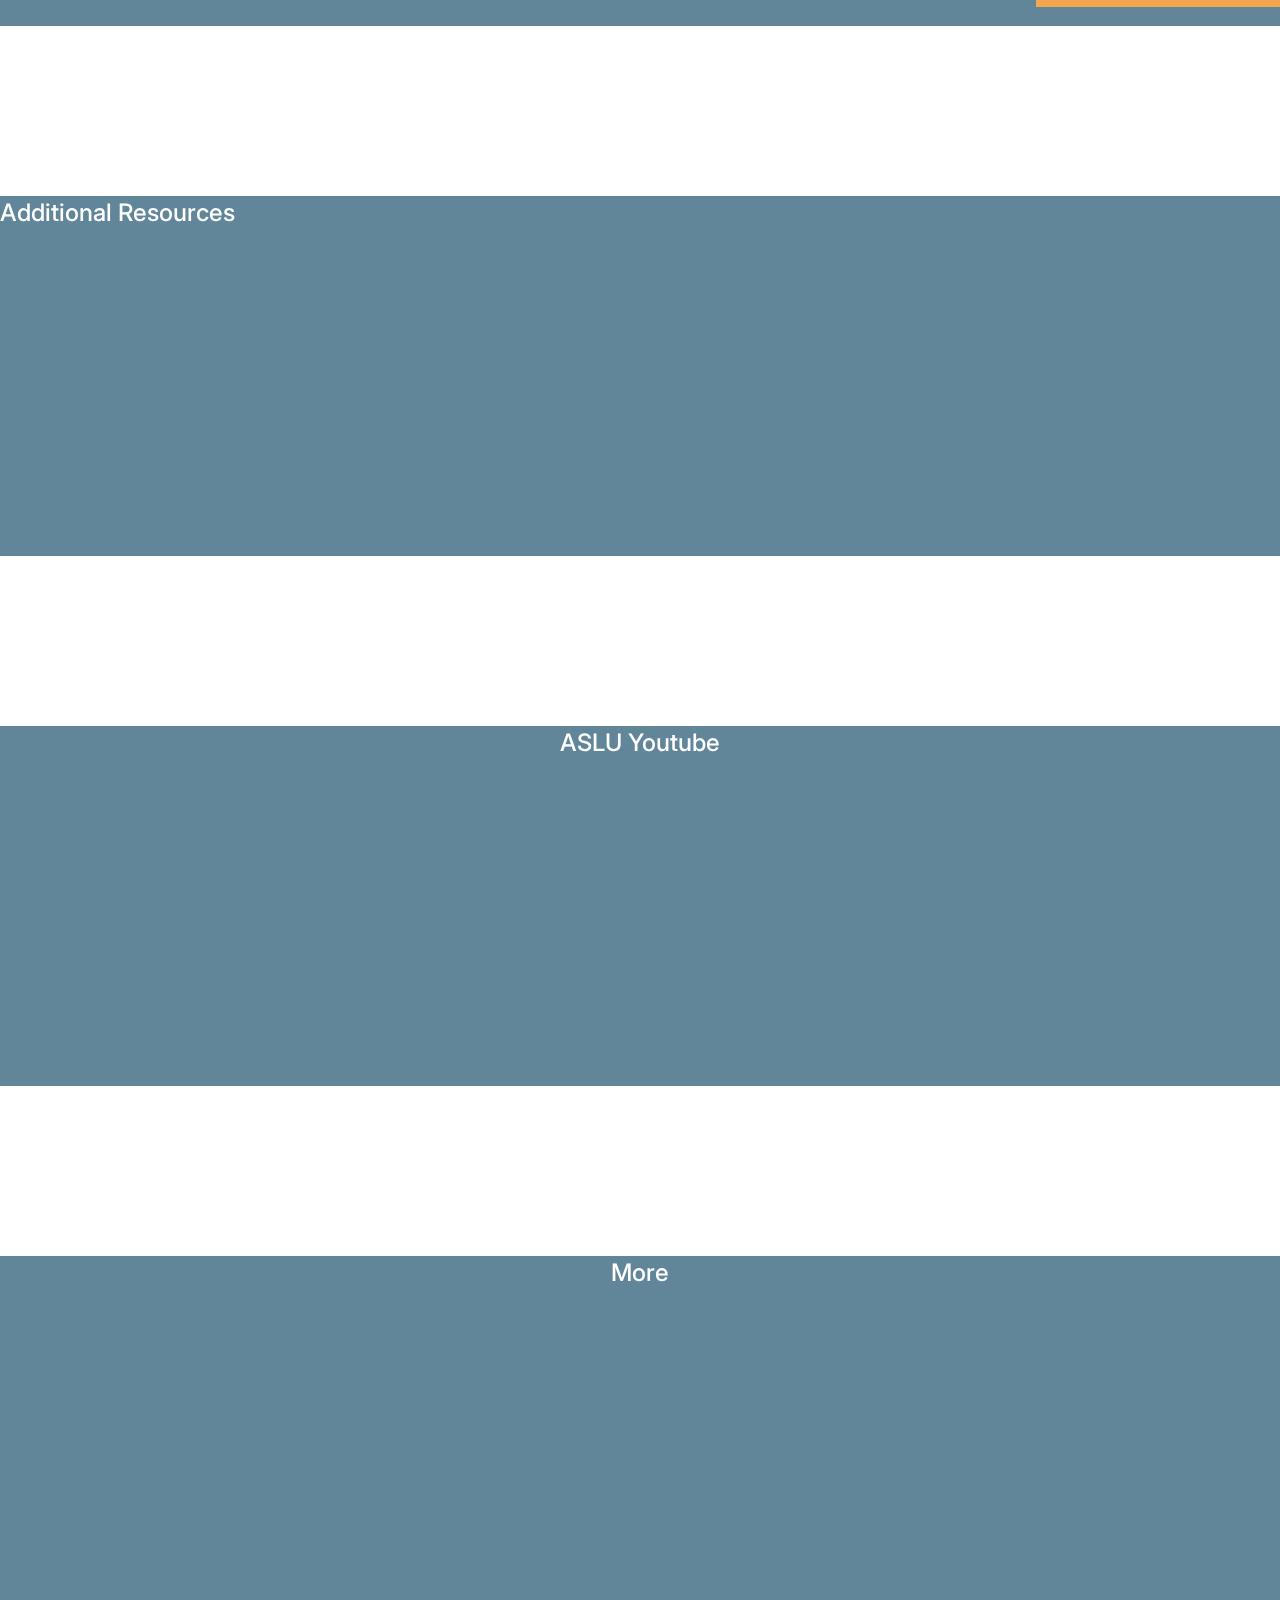
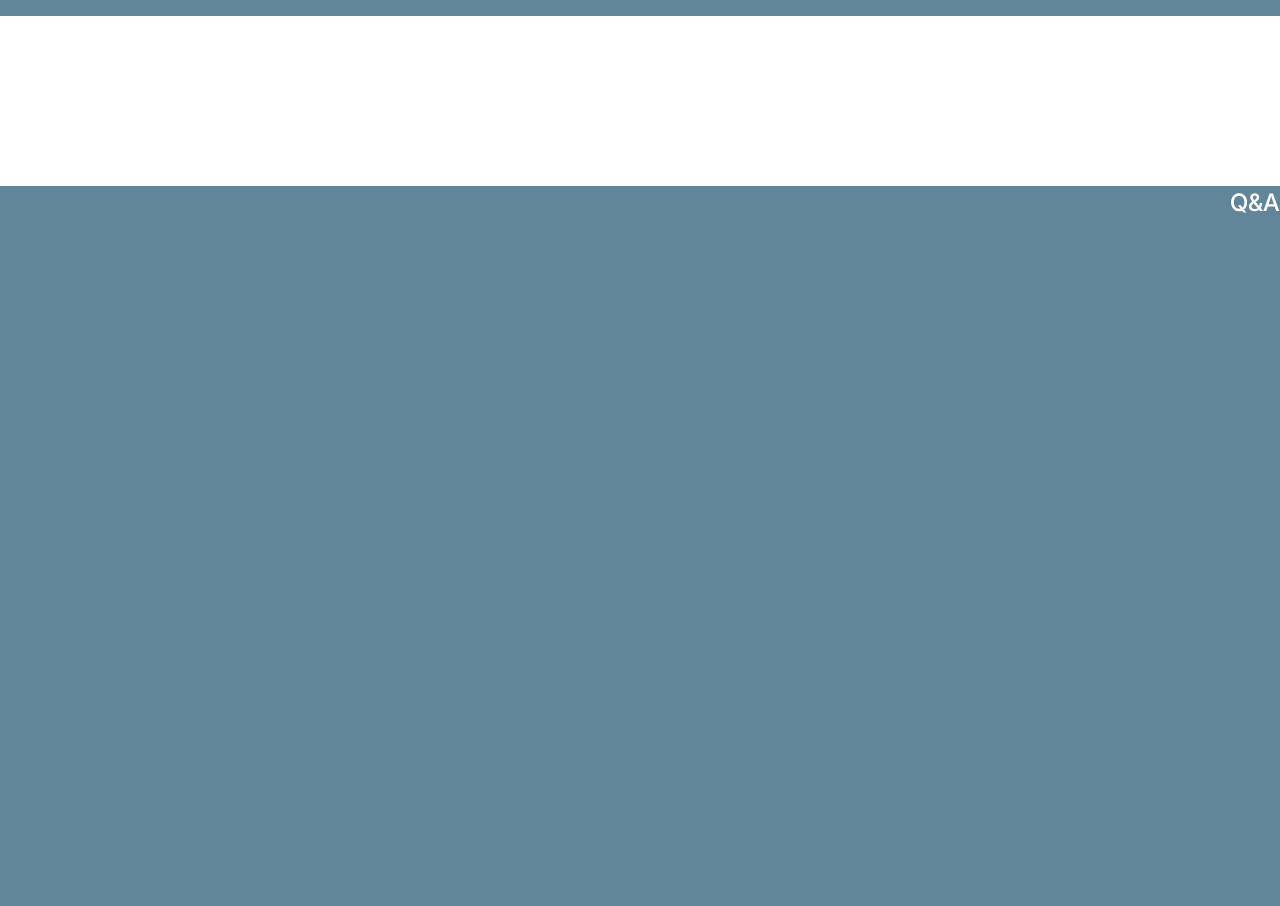
==== commit da802f4e: "2" ====
--- a/Lesson-page.html
+++ b/Lesson-page.html
@@ -1,7 +1,7 @@
 <!DOCTYPE html>
 <html>
   <head>
-    <title>Your Page Title</title>
+    <title>Lesson 1 </title>
     <link href="https://cdn.jsdelivr.net/npm/bootstrap@5.1.3/dist/css/bootstrap.min.css" rel="stylesheet" integrity="sha384-1BmE4kWBq78iYhFldvKuhfTAU6auU8tT94WrHftjDbrCEXSU1oBoqyl2QvZ6jIW3" crossorigin="anonymous">
     <link rel="preconnect" href="https://fonts.googleapis.com">
     <link rel="preconnect" href="https://fonts.gstatic.com" crossorigin>
@@ -11,30 +11,52 @@
     <link href="https://fonts.googleapis.com/css2?family=Inter:wght@100;200;300;400;500;600;700&display=swap" rel="stylesheet">
     <link rel="stylesheet" href="style.css">
 
+
+    <meta charset="utf-8">
+    <meta name="viewport" content="width=device-width, initial-scale=1">
+    <link rel="stylesheet" href="https://maxcdn.bootstrapcdn.com/bootstrap/3.4.1/css/bootstrap.min.css">
+    <script src="https://ajax.googleapis.com/ajax/libs/jquery/3.6.0/jquery.min.js"></script>
+    <script src="https://maxcdn.bootstrapcdn.com/bootstrap/3.4.1/js/bootstrap.min.js"></script>
+
+    <script src="http://code.jquery.com/jquery-git.js"></script>
+    <link href="//netdna.bootstrapcdn.com/bootstrap/3.0.2/css/bootstrap.min.css" rel="stylesheet">
+  <meta charset=utf-8/>
+
+
   </head>
   <body>
 
       <div class="container-fluid">
         <div class="row">
 
+
+            <div class="col-1"></div>
+            <div class="col-3">
+              <form class="nosubmit">
+              <input class="nosubmit" type="search" id="search" placeholder="Search for a sign or lesson">
+            </form>
+            </div>
+            <div class="col-3 ">
+            </div>
+              <div class="col-4 ">
               <a href="#">
-              <ul style="padding-left:10px" >
-                <li style="display:inline">Lesson</li>
-                <li style="display:inline">Bookstore</li>
-                <li style="display:inline">Library</li>
-                <li style="display:inline">Home</li>
+              <ul style="padding-left:10px; margin-top: 30px;">
+                <li style="display:inline; font-family: 'Inter'; color: #639FBF; font-weight: 600;">Lesson</li>
+                <li style="display:inline; font-family: 'Inter'; color: #639FBF; font-weight: 600;">Bookstore</li>
+                <li style="display:inline; font-family: 'Inter'; color: #639FBF; font-weight: 600;">Library</li>
+                <li style="display:inline; font-family: 'Inter'; color: #639FBF; font-weight: 600;">Home</li>
               </ul>
               </a>
-
-             <input class="col-2" type="text"       placeholder="Search..">
-
-
-              <div class="col-1 border"></div>
-              <div class="col-1 border"></div>
-              <div class="col-6"> </div>
-            <h3>Lesson 1 - Introduction to ASL</h3>
-              <div class="col-12">
-                <p>Example username</p>
+              </div>
+              <div class="col-1 "></div>
+
+              <div class="col-1 "></div>
+              <div class="col-6"><br><br>
+            <h3-1>Lesson 1 - <span id="intro">Introduction to ASL</span> </h3-1>
+             </div>
+            <div class="col-2 "></div>
+              <div class="col-2"><br><br>
+                <p id="username">Example username</p>
               </div>
               <div class="col-1">
               </div>
@@ -42,163 +64,277 @@
 
               <div class="col-12" id="blueobj">
                 <div class="column left">
-                  <h5 class="col-5"> Objectives: </h5>
+                  <p class="col-6 h5-1"> Objectives:</p>
                   <ol>
                     <li> Define the term ASL </li>
                     <li> Know the common handshapes used </li>
                     <li>Fingerspell my name</li>
                     <li>Count to five</li>
                     <li>Briefly describe the history of ASL</li>
-                    <li>Briefly state teh gist of Deaf Culture</li>
-                    <li>Meaning of the difference between ASL and Signed English</li>
-                    <li>Basic idea of Pidgin (contact signing </li>
-                    <li>Recognize and sign the vocabulary and practice sentences</li>
+                    <li>Briefly state the gist of Deaf Culture</li>
                   </ol>
-
                   </div>
                   <div class="column middle">
                     <ol class="lower">
-                    <li>Meaning of the difference between ASL and                  Signed English</li>
-                    <li>Basic idea of Pidgin (contact signing                         </li>
-                    <li>Recognize and sign the vocabulary and                         practice sentences</li>
+                    <li>Meaning of the difference between ASL and Signed English</li>
+                    <li>Basic idea of Pidgin (contact signing)</li>
+                    <li>Recognize and sign the vocabulary and practice sentences</li>
                     </ol>
                   </div>
-                  <div class="column right"></div>
+                  <div class="column right sm"></div>
                 </div>
 
 
 
-          <div class="col-2 border">
+          <div class="col-2 ">
           </div>
-          <div class="col-5 border">
-          <p> View Lesson Video </p>
-        </div>
-        <div class="col-1 border">
-        </div>
-        <div class="col-3 border">
-        </div>
-        <div class="col-1 border">
-        </div>
-
-
-        <div class="col-2 border">
-        </div>
-        <div class="col-5 border">
-        <p> Practice Learned signs and vocabulary </p>
+          <div class="col-5 ">
+          <p class="viewlesson"> View Lesson Video </p>
+          <br>
+          <iframe width="550" height="310" style="margin-bottom: 10%;" src="https://www.youtube.com/embed/DaMjr4AfYA0">
+          </iframe>
+        </div>
+        <div class="col-1 ">
+        </div>
+        <div class="col-3 ">
+          <button class="btn-start-review">Start Review</button>
+        </div>
+        <div class="col-1 ">
+        </div>
+
+        <hr>
+
+
+        <div class="col-2 ">
+        </div>
+        <div class="col-5 ">
+        <p class="viewlesson">Practice Learned signs and vocabulary </p>
+
+
+
+
+
+      <div style="height:320px;width:550px;overflow:auto;margin-top:8%;background-color:#FFEDCE;color:#578BA8;font-family:'Inter';font-size:15pt;padding:10px;">
+AGAIN / repeat / re- / over /
+<br><br>
+DEAF
+<br><br>
+don't-UNDERSTAND
+<br><br>
+HEARING (culturally) / speak / say
+<br><br>
+SIT
+<br><br>
+LEARN
+<br><br>
+LIKE (emotion)
+<br><br>
+CHAIR
+<br><br>
+</div>
+
+
+
       </div>
-      <div class="col-3 border">
+      <div class="col-3 ">
+        <img id="gif2" src="https://www.lifeprint.com/asl101/gifs/s/sit.gif" alt="SIT SIGN">
       </div>
-      <div class="col-2 border">
+      <div class="col-2 ">
       </div>
 
 
-      <div class="col-12 border">
-        Checkpoint
+      <div class="col-12 ">
+        <img class="checkpoint" src="https://cdn.discordapp.com/attachments/801646587427160075/972640199563677738/Vectorcheckpoint.png" alt="Lesson Checkpoint">
       </div>
 
 
-        <div class="col-2 border">
-        </div>
-        <div class="col-8 border">
-          Practice sheet
-        </div>
-        <div class="col-2 border">
-        </div>
-
-        <div class="col-12 border">
-          Checkpoint
-        </div>
-
-        <div class="col-12 border">
-          Fingerspelling
-        </div>
-
-
-        <div class="col-12 border">
-          Checkpoint
-        </div>
-
-
-
-        <div class="col-2 border">
-        </div>
-        <div class="col-5 border">
-          Take the practice quiz or a provided quiz from your instructor to master this lesson!
-        </div>
-        <div class="col-1 border">
-        </div>
-        <div class="col-2 border">
-          image
-        </div>
-        <div class="col-2 border">
-        </div>
-
-
-        <div class="col-12 border">
-          Checkpoint
-        </div>
-
-
-        <div class="col-3 border">
-        </div>
-        <div class="col-6 border">
-          Lesson 1 completed of your ASL journey!
-        </div>
-        <div class="col-3 border">
-        </div>
-
-
-
-        <div class="col-2 border">
-        </div>
-        <div class="col-8 border">
-          Lesson 1 completed of your ASL journey!
-        </div>
-        <div class="col-2 border">
-        </div>
-
-
-
-        <div class="col-2 border">
-        </div>
-        <div class="col-6 border">
-          Great work, ASL hero!
-          <br>
-          You’ve completed Lesson 1 of ASLU’s self-study courses! -Check out additional readings and notes in conjuction to this lesson.
-        </div>
-        <div class="col-2 border">
-          Next Lesson
-        </div>
-        <div class="col-2 border">
-        </div>
-
-
-
-
-
-        <div class="col-2 border bottomcolor">
-        </div>
-        <div class="col-3 border bottomcolor">
+        <div class="col-2 ">
+        </div>
+        <div class="col-8 " id="practice">
+          <p class="viewlesson">Practice sheet</p>
+          <br>
+          <ol-2>
+          <br>
+          01. YOU what-NAME? (You are named what?) (What is your name?)
+          <br>
+          02. DEAF YOU? (Are you Deaf?)
+          <br>
+          03. STUDENT YOU?  (Are you a student?)
+          <br>
+          04. YOUR TEACHER what-NAME?  (What is your teacher's name?)
+          <br>
+          05. YOU UNDERSTAND HE/SHE?  (Do you understand him/her?)
+          <br>
+          06. INDEX-[that-person] WHO?  [point at someone] (Who is he/she/that?)
+          <br>
+          07. AGAIN, YOU what-NAME?  (What is your name again?)
+          <br>
+          08. S/HE STUDENT S/HE? [point at teacher]  (Is she or he a student?)
+          <br>
+          09. THIS YOUR? [point at any object]  (Is this yours?)
+          <br>
+          10. "_______" WHERE?  [spell the name of a person in the room]
+          <br>
+          11. NICE  MEET-you  (It is nice to meet you.)
+          <br>
+          12. HEARING YOU?  (Are you a hearing person?)
+          <br>
+          13. ASL TEACHER YOU?  (Are you a teacher?)
+          <br>
+          14. YOU LEARN SIGN, WHERE?  (Where are you learning sign?)
+          <br>
+          15. YOU LEARN SIGN, WHY ?  (Why are you learning sign?)
+          <br>
+          16. T-H-A-N-K-S how-SIGN?  (How do you sign thanks?)
+          <br>
+          17. STUDENT, HE/SHE ? [point at other student] (Is she or he a student?)
+          <br>
+          18. THEY LEARN SIGN?  (Are they learning sign language?)
+          <br>
+          19. YOUR TEACHER, WHO?  (Who is your teacher?)
+          <br>
+          20. YOU LIKE LEARN SIGN? (Do you like learning sign language?)
+        </ol-2>
+
+
+
+
+
+
+
+        </div>
+        <div class="col-2 ">
+        </div>
+
+        <div class="col-12 ">
+          <img class="checkpoint" src="https://cdn.discordapp.com/attachments/801646587427160075/972640199563677738/Vectorcheckpoint.png" alt="Lesson Checkpoint">
+        </div>
+
+        <div class="col-12 ">
+            <div id="myCarousel" class="carousel slide" data-ride="carousel">
+              <ol class="carousel-indicators">
+                <li data-target="#myCarousel" data-slide-to="0" class="active"></li>
+                <li data-target="#myCarousel" data-slide-to="1"></li>
+                <li data-target="#myCarousel" data-slide-to="2"></li>
+              </ol>
+
+              <div class="carousel-inner">
+                <div class="item active">
+                  <img src="https://cdn.discordapp.com/attachments/801646587427160075/972765361013395496/Group_2fingerspelling.png" alt="Fingerspelling chart" style="width:100%;">
+                </div>
+
+                <div class="item">
+                  <img src="https://cdn.discordapp.com/attachments/801646587427160075/972765361013395496/Group_2fingerspelling.png" alt="Fingerspelling chart" style="width:100%;">
+                </div>
+
+                <div class="item">
+                  <img src="https://cdn.discordapp.com/attachments/801646587427160075/972765361013395496/Group_2fingerspelling.png" alt="Fingerspelling chart" style="width:100%;">
+              </div>
+              <!-- Left and right controls -->
+              <a class="left carousel-control" href="#myCarousel" data-slide="prev">
+                <span class="glyphicon glyphicon-chevron-left"></span>
+                <span class="sr-only">Previous</span>
+              </a>
+              <a class="right carousel-control" href="#myCarousel" data-slide="next">
+                <span class="glyphicon glyphicon-chevron-right"></span>
+                <span class="sr-only">Next</span>
+              </a>
+            </div>
+          </div>
+
+        </div>
+
+
+        <div class="col-12 ">
+          <img class="checkpoint" src="https://cdn.discordapp.com/attachments/801646587427160075/972640199563677738/Vectorcheckpoint.png" alt="Lesson Checkpoint">
+        </div>
+
+
+
+        <div class="col-2 ">
+        </div>
+        <div class="col-5 ">
+          <p style="font-family:'Poppins';font-size:26pt;font-weight:500;">Take the practice quiz or a provided quiz from your instructor to master this lesson!</p>
+          <br>
+          <button id="takequiz">Take quiz</button>
+          <button id="skipquiz">Skip quiz</button>
+        </div>
+        <div class="col-1 ">
+        </div>
+        <div class="col-2 ">
+          <img class="gif2" src="https://cdn.discordapp.com/attachments/801646587427160075/972644147204882433/medal2_hires_1mdeal.png" alt="Medal icon">
+
+        </div>
+        <div class="col-2">
+        </div>
+
+
+        <div class="col-12">
+          <img class="checkpoint" src="https://cdn.discordapp.com/attachments/801646587427160075/972640199563677738/Vectorcheckpoint.png" alt="Lesson Checkpoint">
+        </div>
+
+
+        <div class="col-3">
+        </div>
+        <div class="col-6">
+          <p class="journey1">Lesson 1 completed of your ASL journey!</p>
+        </div>
+        <div class="col-3">
+        </div>
+
+
+
+        <div class="col-2">
+        </div>
+        <div class="col-8">
+<div class="progress" style="height: 60px; padding: 10px; background: #D2E9F1; font-family: 'Inter'; font-size: 15pt; color: #639FBF; margin-top: 5%; margin-bottom:5%;">
+  <div class="progress-bar" role="progressbar" style="width: 5%; height: 40px; background: #61869A;" aria-valuenow="25" aria-valuemin="0" aria-valuemax="100"></div>
+  <span class="show">Lesson 1 out of 30</span>
+</div>
+        </div>
+        <div class="col-2">
+        </div>
+
+
+
+        <div class="col-2">
+        </div>
+        <div class="col-5">
+          <p class="done">Great work, ASL hero!</p>
+          <br>
+          <p id="congrats">You’ve completed Lesson 1 of ASLU’s self-study courses! Check out <span id="congrats2"><u><b>additional readings and notes</u></b></span> in conjuction to this lesson.</p>
+        </div>
+        <div class="col-1">
+        </div>
+        <div class="col-2">
+          <button class="btn-next-lesson">Next Lesson</button>
+        </div>
+        <div class="col-2">
+        </div>
+
+
+
+        <div class="col-2 bottomcolor">
+        </div>
+        <div class="col-3 bottomcolor">
         <p class="footer">Additional Resources</p>
         </div>
-        <div class="col-2 border bottomcolor">
+        <div class="col-2 bottomcolor">
         <p style="text-align: center" class="footer">ASLU Youtube</p>
        </div>
-        <div class="col-2 border bottomcolor">
+        <div class="col-2 bottomcolor">
           <p style="text-align: center" class="footer">More</p>
         </div>
-        <div class="col-1 border bottomcolor">
+        <div class="col-1 bottomcolor">
           <p style="text-align: right" class="footer">Q&A</p>
         </div>
-        <div class="col-2 border bottomcolor">
+        <div class="col-2 bottomcolor">
         </div>
 
 
 
     </div>
   </div>
-  </div>
 
     <script src="https://cdn.jsdelivr.net/npm/bootstrap@5.1.3/dist/js/bootstrap.bundle.min.js" integrity="sha384-ka7Sk0Gln4gmtz2MlQnikT1wXgYsOg+OMhuP+IlRH9sENBO0LRn5q+8nbTov4+1p" crossorigin="anonymous"></script>
   </body>
--- a/style.css
+++ b/style.css
@@ -1,8 +1,17 @@
+
 #grad {
   height: 500px;
   background-image: linear-gradient(to right, #607682, #61869A 30%, #7ABEE4);
 }
 
+#practice {
+background-color: #D2E9F1;
+height: 1500px;
+padding-top: 100px;
+padding-left: 200px;
+padding-right: 200px;
+}
+
 #right {
   float: right;
 }
@@ -30,13 +39,19 @@
   margin-right: auto;
   margin-top: 11%;
   width: 40%;
-
 }
 
 #gif1 {
   height: 290px;
   float:right;
-
+}
+
+#gif2 {
+  display: block;
+  margin-left: auto;
+  margin-right: auto;
+  width: 80%;
+  margin-top: 20%;
 }
 
 #donation {
@@ -51,9 +66,28 @@
   padding: 100px;
 }
 
+#search {
+  width: 60%;
+  height: 90%;
+}
+
+form.nosubmit {
+  padding-top: 20px;
+}
+
+input.nosubmit {
+  width: 260px;
+  border: 1px solid #639FBF;
+  display: block;
+  padding: 9px 4px 9px 40px;
+  background: transparent url("data:image/svg+xml,%3Csvg xmlns='http://www.w3.org/2000/svg' width='16' height='16' class='bi bi-search' viewBox='0 0 16 16'%3E%3Cpath d='M11.742 10.344a6.5 6.5 0 1 0-1.397 1.398h-.001c.03.04.062.078.098.115l3.85 3.85a1 1 0 0 0 1.415-1.414l-3.85-3.85a1.007 1.007 0 0 0-.115-.1zM12 6.5a5.5 5.5 0 1 1-11 0 5.5 5.5 0 0 1 11 0z'%3E%3C/path%3E%3C/svg%3E") no-repeat 13px center;
+}
+
 #blueobj {
   height: 500px;
   background-color: #D2E9F1;
+  margin-bottom: 5%;
+  margin-top: 30px;
 }
 
 #right {
@@ -64,19 +98,21 @@
   list-style-type: none;
 }
 
-.lower {
-  padding: 100px;
-}
-
-#Lesson1{
-  display:inline-block;
-  margin-right:10px;
-  width:200px;
-}
-
-#username{
-  display:inline-block;
-  width:200px;
+#intro {
+  font-family: 'Poppins';
+  font-size: 24pt;
+  font-weight: 300;
+  margin-top: 5%;
+  color: #578BA8;
+}
+
+#username {
+  font-family: 'Inter';
+  font-size: 16pt;
+  font-weight: 200;
+  margin-top: 5%;
+  color: #639FBF;
+  text-align: right;
 }
 
 ul {
@@ -90,23 +126,37 @@
   list-style-type: disc;
   color: #578BA8;
   margin-left: 100px;
+  font-family: 'Inter';
+  font-size: 15pt;
+  line-height: 22pt;
 }
 
 li {
-    display:block;
-    margin:10px;
-}
-
+    margin:20px;
+}
+
+ol-2 {
+  list-style-type: disc;
+  color: #578BA8;
+  margin-left: 100px;
+  font-family: 'Inter';
+  font-size: 15pt;
+  line-height: 44pt;
+}
+
+
+.placeholder {
+  color: #639FBF;
+  font-family: 'Inter';
+  font-size: 14pt;
+  font-weight: 100;
+}
 
 .bottomcolor {
   height: 360px;
   background-color: rgb(97, 134, 154);
 }
 
-body div {
-  border: 1px solid red;
-}
-
 .white-text {
   color: white;
 }
@@ -120,7 +170,7 @@
 .category {
   font-family: 'Inter';
   font-weight: 600;
-  font-size: 16pt;
+  font-size: 15pt;
   color: #639FBF;
   text-align: right;
   padding: 35px
@@ -176,6 +226,12 @@
   text-align: right;
 }
 
+hr {
+  height:10px;
+  border:solid;
+  margin-bottom: 50px;
+}
+
 h1 {
   font-family: 'Poppins';
   font-size: 36pt;
@@ -199,8 +255,15 @@
   font-size: 24pt;
   font-weight: 600;
   margin-top: 50px;
-  color: #578BA8;
-  text-align: left;
+  text-align: left;
+}
+
+h3-1 {
+  font-family: 'Poppins';
+  font-size: 24pt;
+  font-weight: 600;
+  margin-bottom: 10%;
+  color: #578BA8;
 }
 
 h4 {
@@ -211,29 +274,73 @@
   margin-top: 30%;
   margin-bottom: 30px;
   text-align: left;
-
-}
-
-h5 {
+}
+
+.h5-1 {
   font-family: 'Poppins';
   font-size: 23pt;
   font-weight: normal;
   margin-top: 50px;
-  padding: 50px;
+  padding: 15px;
+  text-align: center;
+}
+
+.viewlesson {
+  font-family: 'Poppins';
+  font-size: 23pt;
+  font-weight: normal;
+  color: Black;
+}
+
+h6 {
+  font-family: 'Inter';
+  font-size: 24pt;
+  font-weight: 300;
+  line-height: 25pt;
+  margin-top: 20%;
+  text-align: left;
+}
+
+h6-1 {
+  font-family: 'Poppins';
+  font-size: 26pt;
+  font-weight: 500;
+  color: Black;
+}
+
+.journey1 {
+  font-family: 'Poppins';
+  font-size: 26pt;
+  font-weight: 500;
   text-align: center;
   color: Black;
-  margin-right: ;
-
-}
-
-h6 {
-  font-family: 'Inter';
-  font-size: 24pt;
-  font-weight: 300;
-  line-height: 25pt;
-  margin-top: 20%;
-  text-align: left;
-}
+}
+
+.done {
+  font-family: 'Poppins';
+  font-size: 26pt;
+  font-weight: 500;
+  color: #578BA8;
+}
+
+#congrats {
+  font-family: 'Inter';
+  font-size: 16pt;
+  font-weight: 300;
+  line-height: 24pt;
+  color: #578BA8;
+  margin-bottom: 20%;
+}
+
+#congrats2 {
+  font-family: 'Inter';
+  font-size: 16pt;
+  font-weight: 300;
+  line-height: 24pt;
+  color: #578BA8;
+  cursor: pointer;
+}
+
 .bodytext {
   font-family: 'Inter';
   font-size: 13pt;
@@ -249,6 +356,7 @@
   color: #578BA8;
   line-height: 25pt;
   text-align: left;
+  margin-bottom: 15%;
 }
 
 .column {
@@ -278,10 +386,19 @@
 }
 
 .responsive {
-  width: 600px;
+  width: 700px;
+  margin-left: 10%;
   height: auto;
-  margin-top: 55px;
-
+  margin-top: 30px;
+}
+
+.checkpoint {
+  display: block;
+  margin-left: auto;
+  margin-right: auto;
+  width: 5%;
+  padding-top: 7%;
+  padding-bottom: 7%;
 }
 
 .ASLU-banner {
@@ -301,6 +418,77 @@
   cursor: pointer;
   float: right;
   display: inline-block;
+}
+
+.btn-donate {
+  border: none;
+  background-color: #F1A64F;
+  color: white;
+  font-family: 'Poppins';
+  font-size: 24pt;
+  font-weight: 500;
+  padding: 20px 28px;
+  margin-top: 10px;
+  cursor: pointer;
+  text-align: center;
+  margin-left: 10px;
+  display: inline-block;
+}
+
+.btn-next-lesson {
+  border: none;
+  background-color: #F1A64F;
+  color: white;
+  font-family: 'Poppins';
+  font-size: 24pt;
+  font-weight: 500;
+  padding: 20px 28px;
+  margin-top: 20%;
+  cursor: pointer;
+  float: right;
+  display: inline-block;
+}
+
+
+.btn-start-review {
+  border: none;
+  background-color: #F1A64F;
+  color: white;
+  font-family: 'Poppins';
+  font-size: 24pt;
+  font-weight: 500;
+  padding: 20px 28px;
+  margin-top: 40%;
+  cursor: pointer;
+  display: inline-block;
+}
+
+#takequiz {
+  border: none;
+  background-color: #F1A64F;
+  color: white;
+  font-family: 'Poppins';
+  font-size: 24pt;
+  font-weight: 500;
+  padding: 20px 28px;
+  margin-top: 5%;
+  cursor: pointer;
+  display: inline-block;
+  margin-right: 20px;
+}
+
+#skipquiz {
+  border: none;
+  background-color: #D2E9F1;
+  color: #578BA8;
+  font-family: 'Poppins';
+  font-size: 24pt;
+  font-weight: 500;
+  padding: 20px 28px;
+  margin-top: 5%;
+  cursor: pointer;
+  display: inline-block;
+  margin-left: 20px;
 }
 
 .subscribe {
@@ -336,3 +524,44 @@
   margin-top: 170px;
 
 }
+
+.carousel-caption {
+  font-family: 'Inter';
+  font-size: 13pt;
+  font-weight: 400;
+  line-height: 25pt;
+  text-align: left;
+}
+
+.progress {
+  position: relative;
+}
+
+.show {
+    position: absolute;
+    display: block;
+    width: 100%;
+    text-align: center;
+    padding: 5px;
+}
+/* unvisited link */
+a:link {
+  color: white;
+    text-decoration: none;
+}
+
+/* visited link */
+a:visited {
+  color: white;
+    text-decoration: none;
+}
+
+/* mouse over link */
+a:hover {
+  color: white;
+}
+
+/* selected link */
+a:active {
+  color: white;
+}
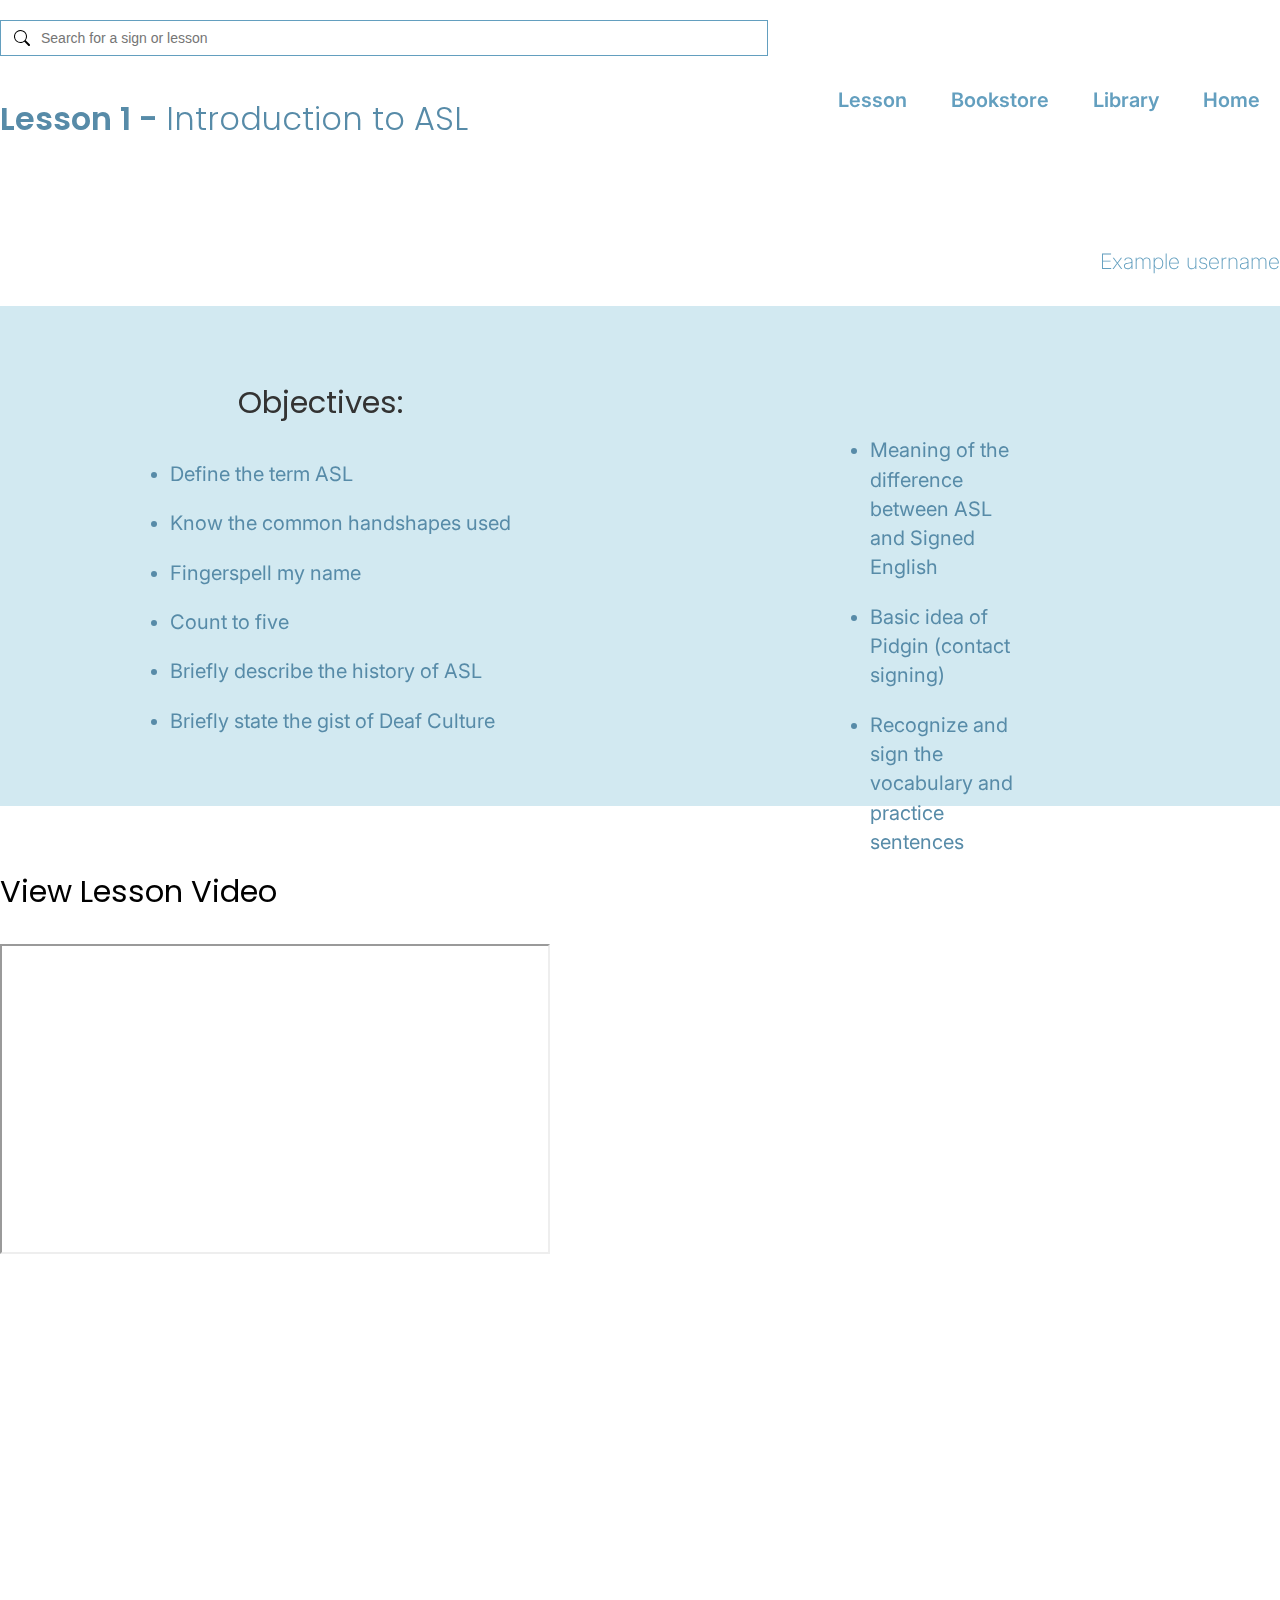
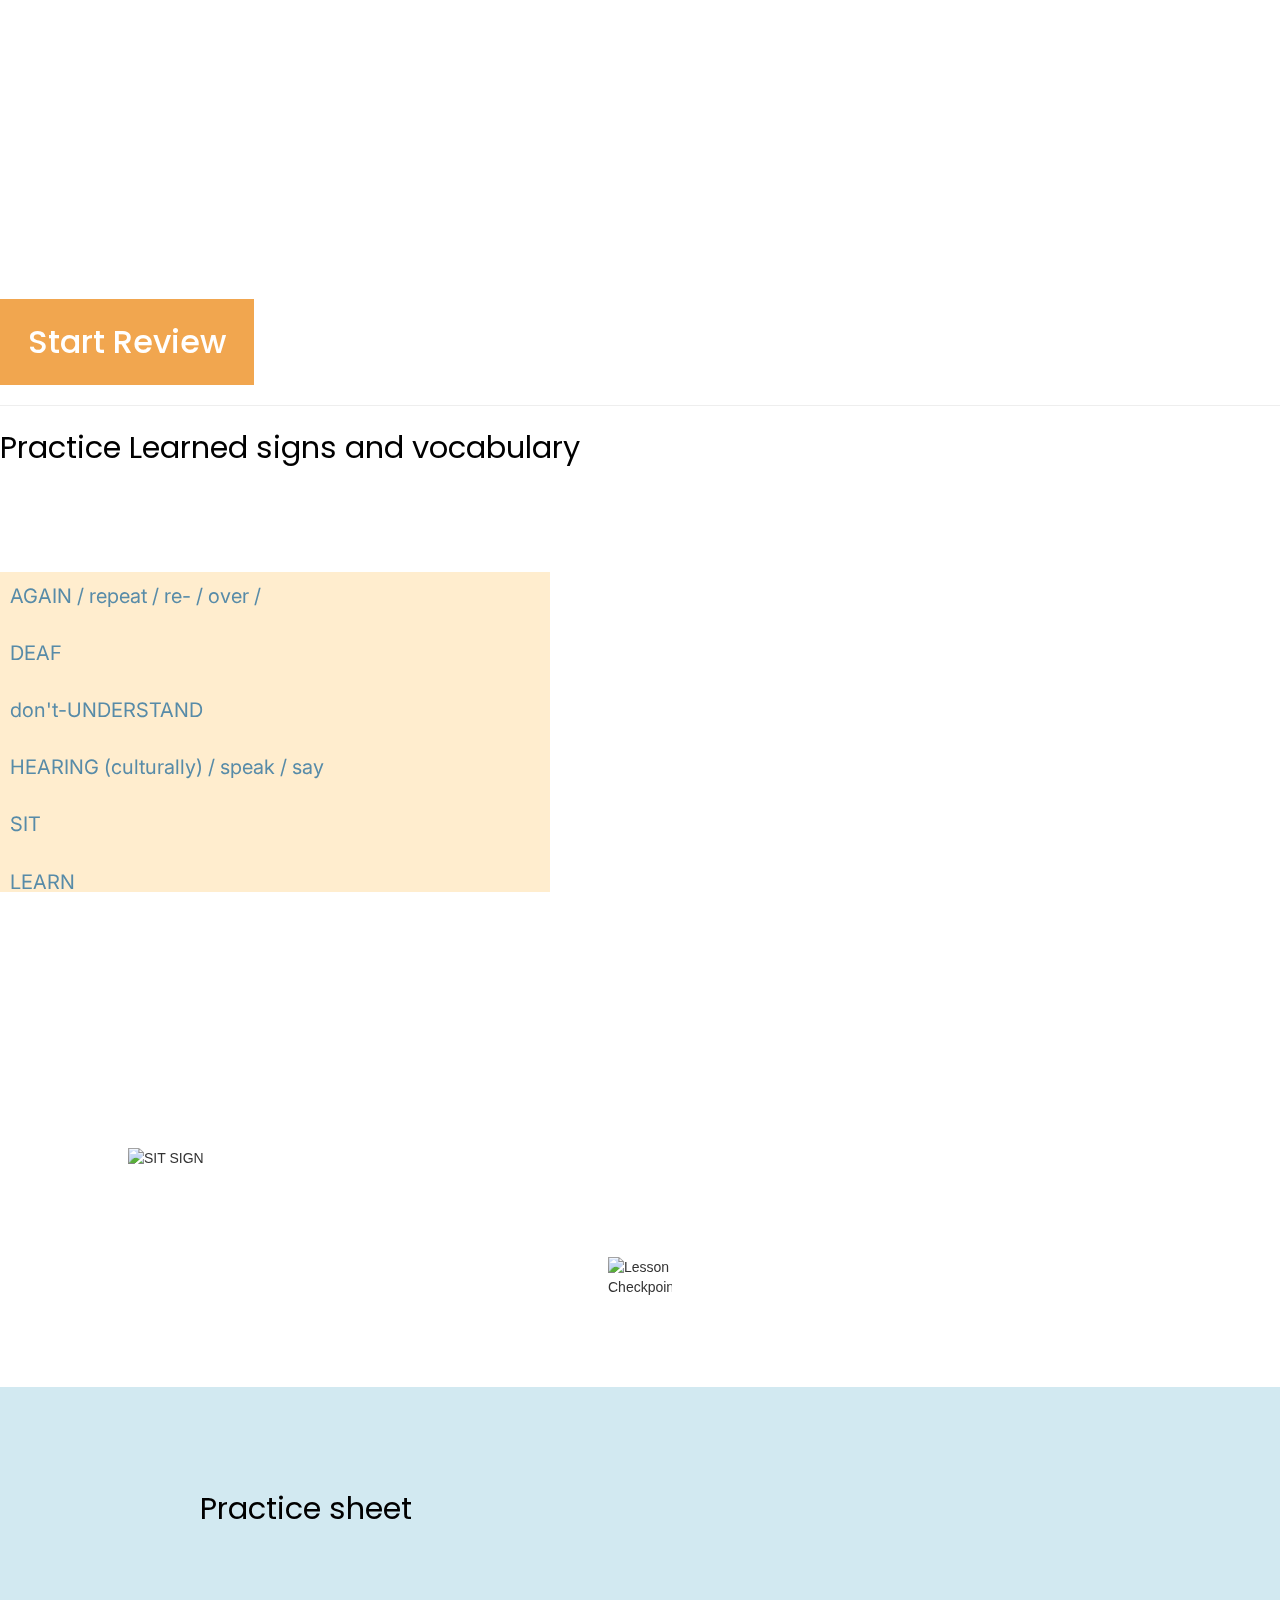
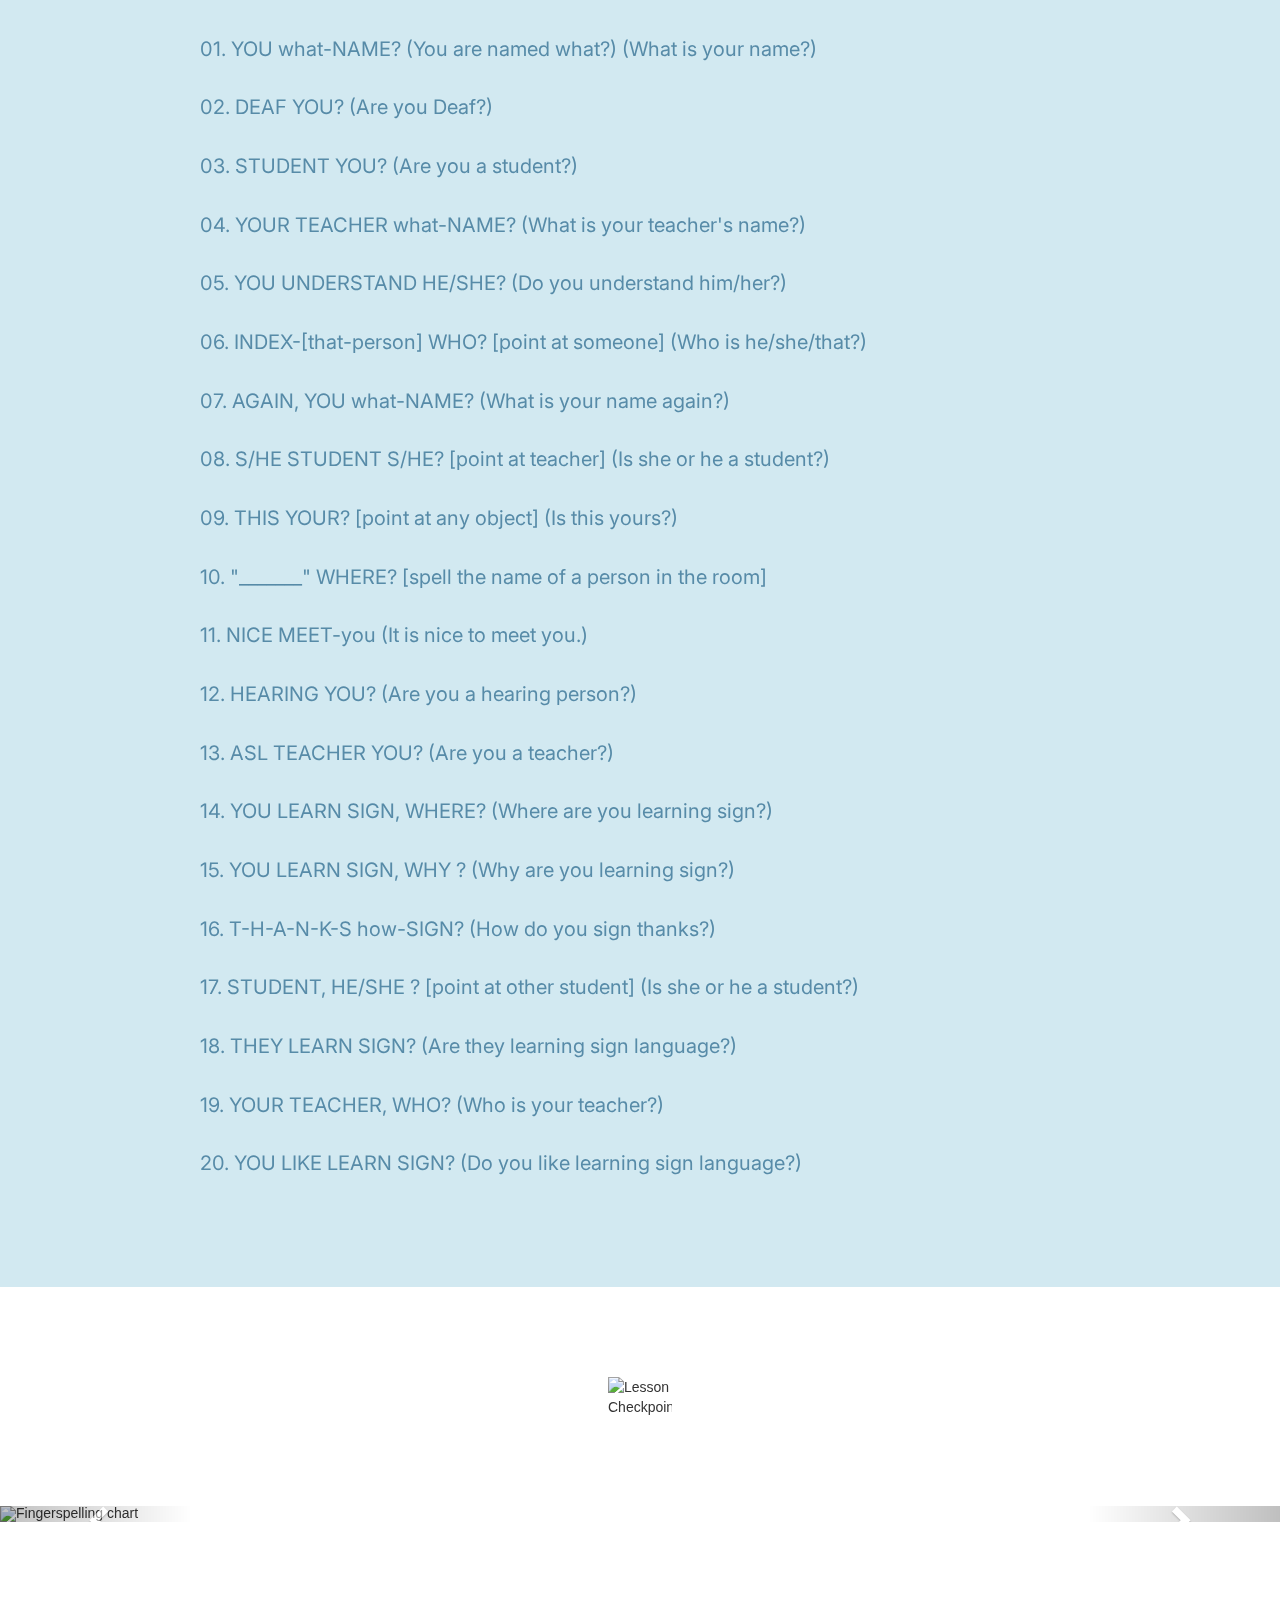
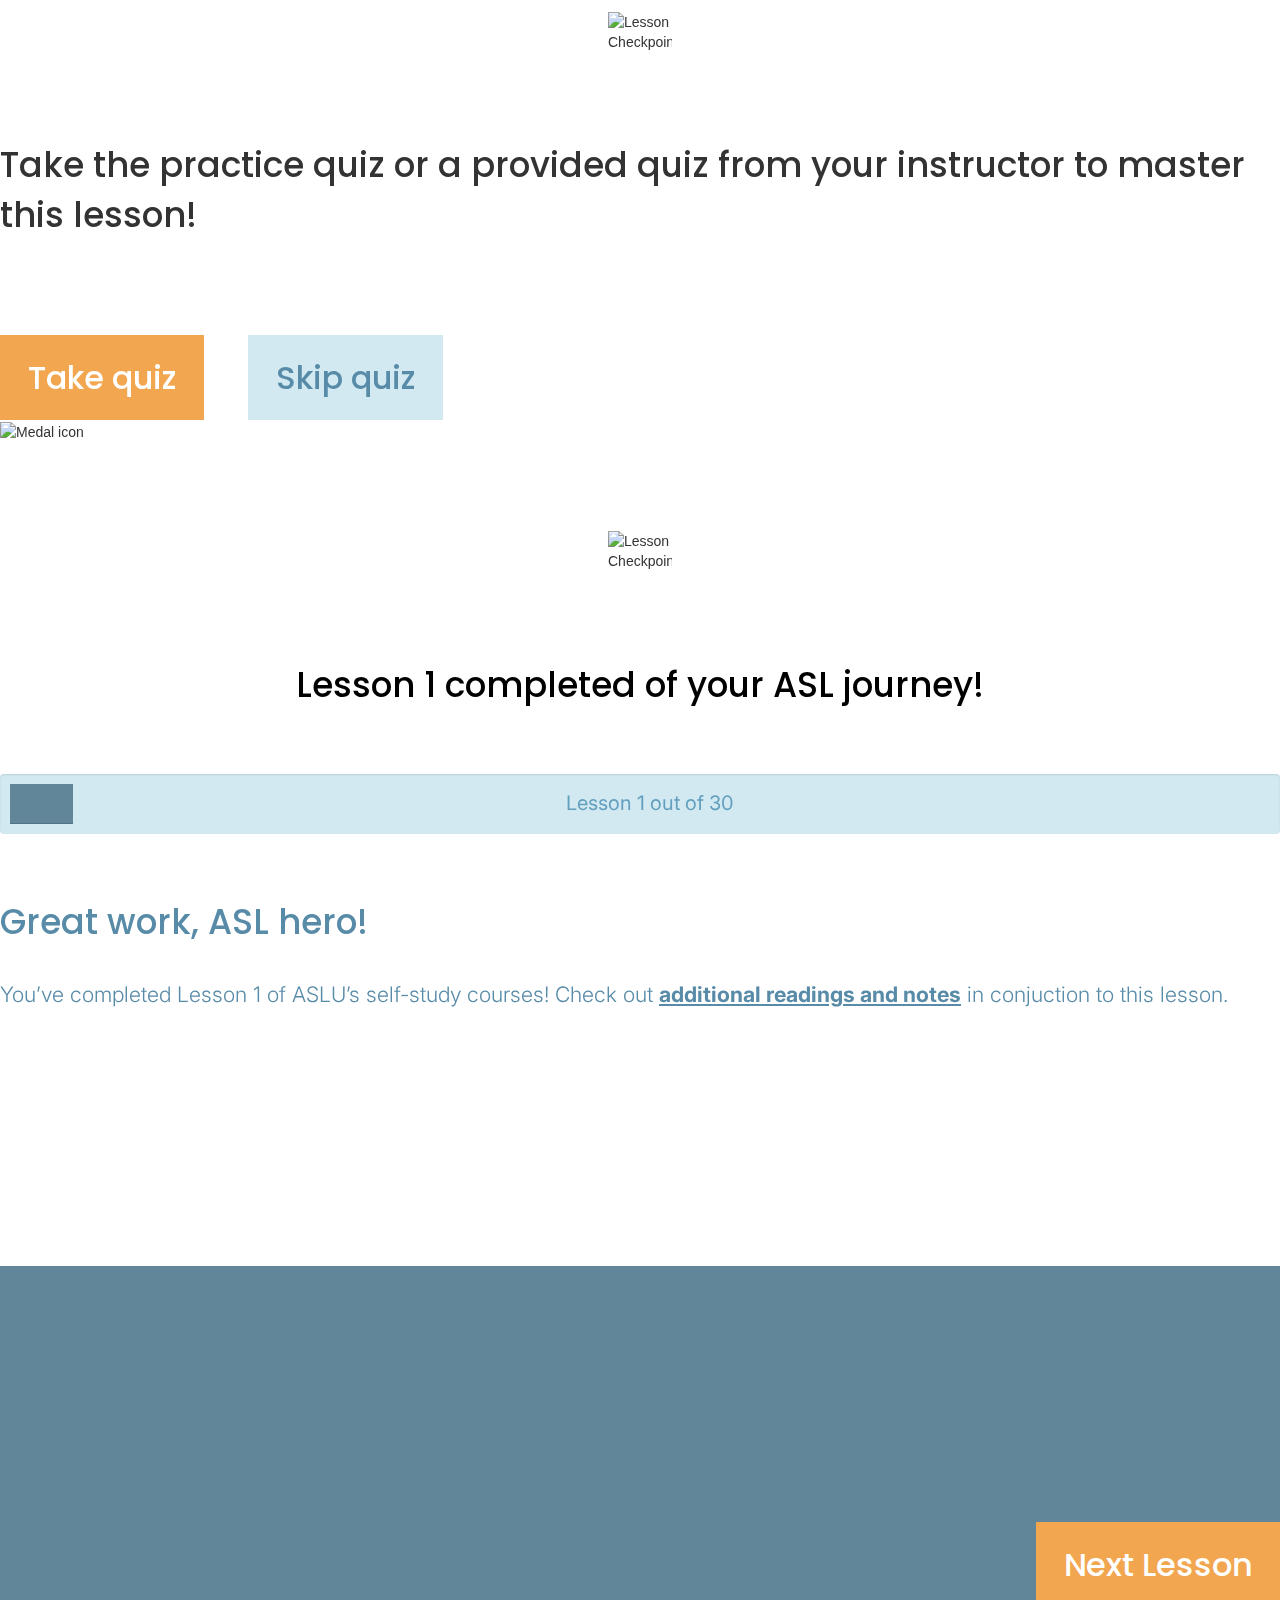
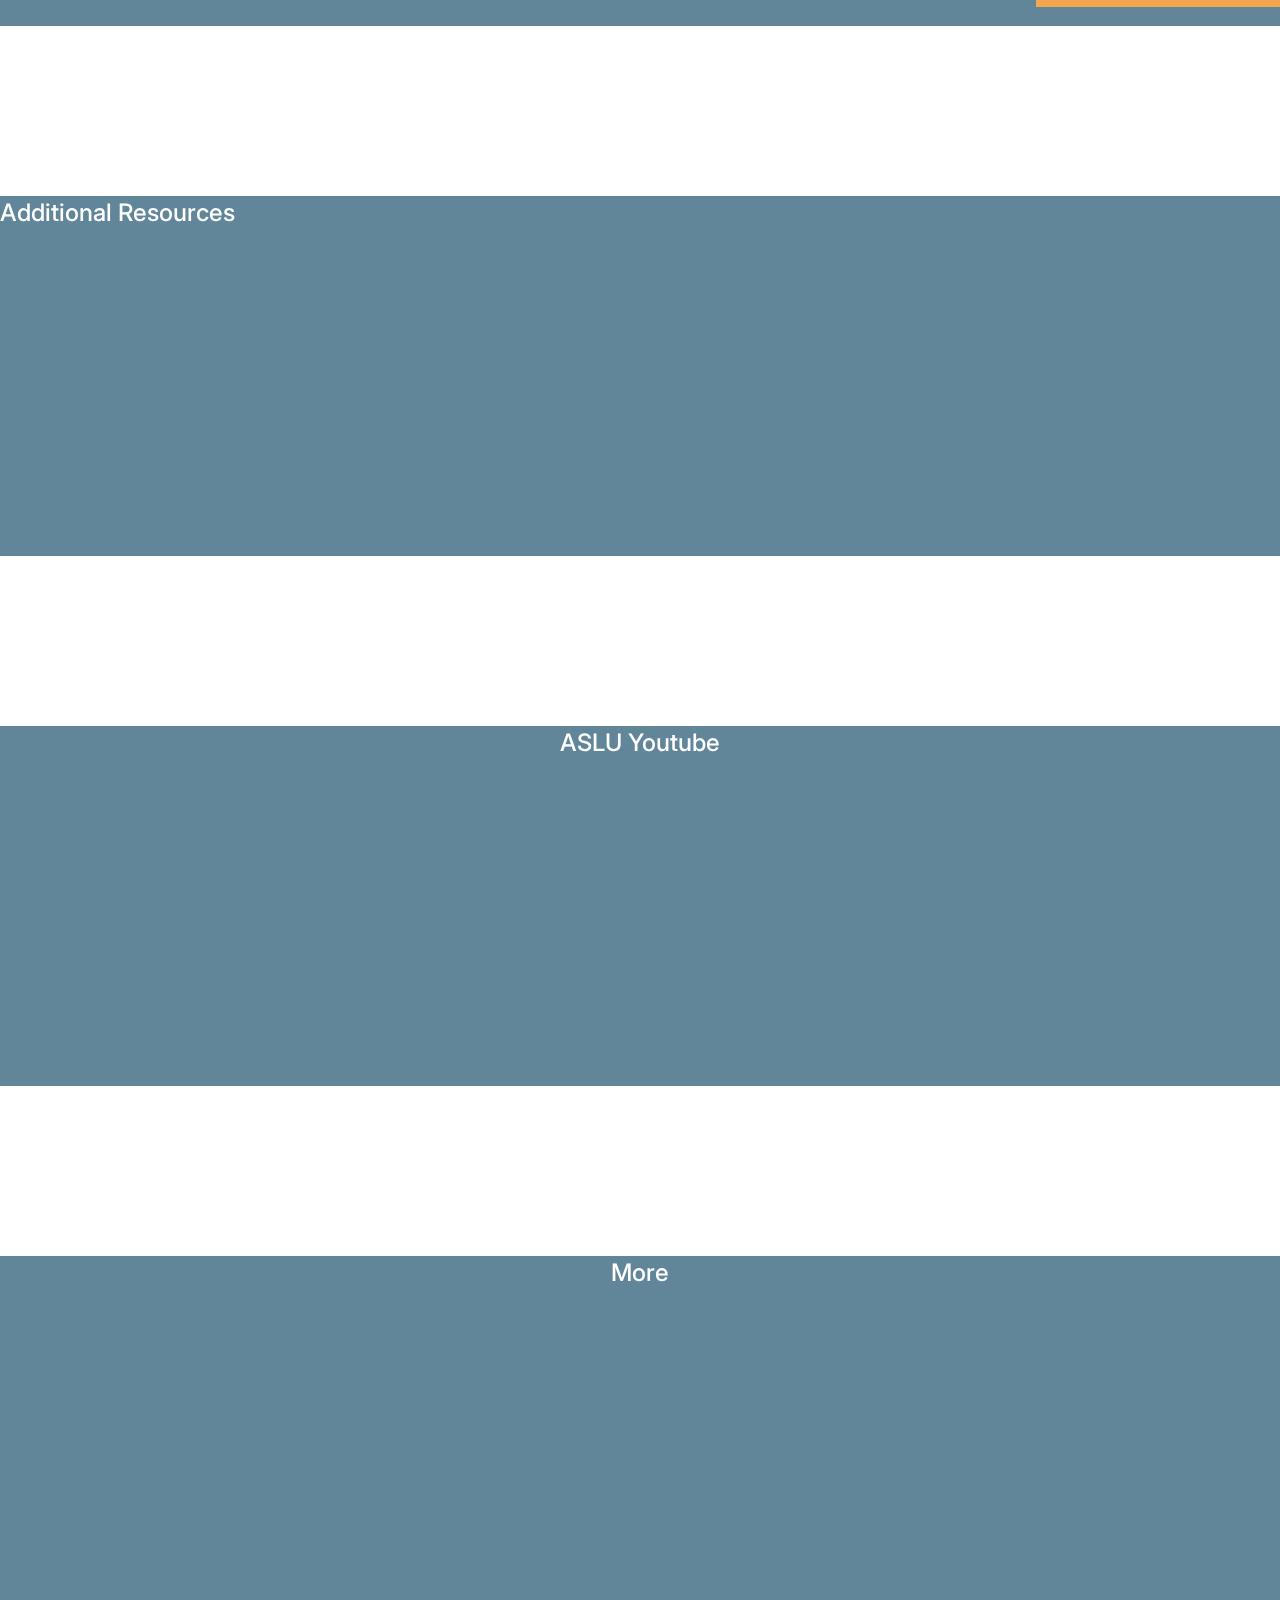
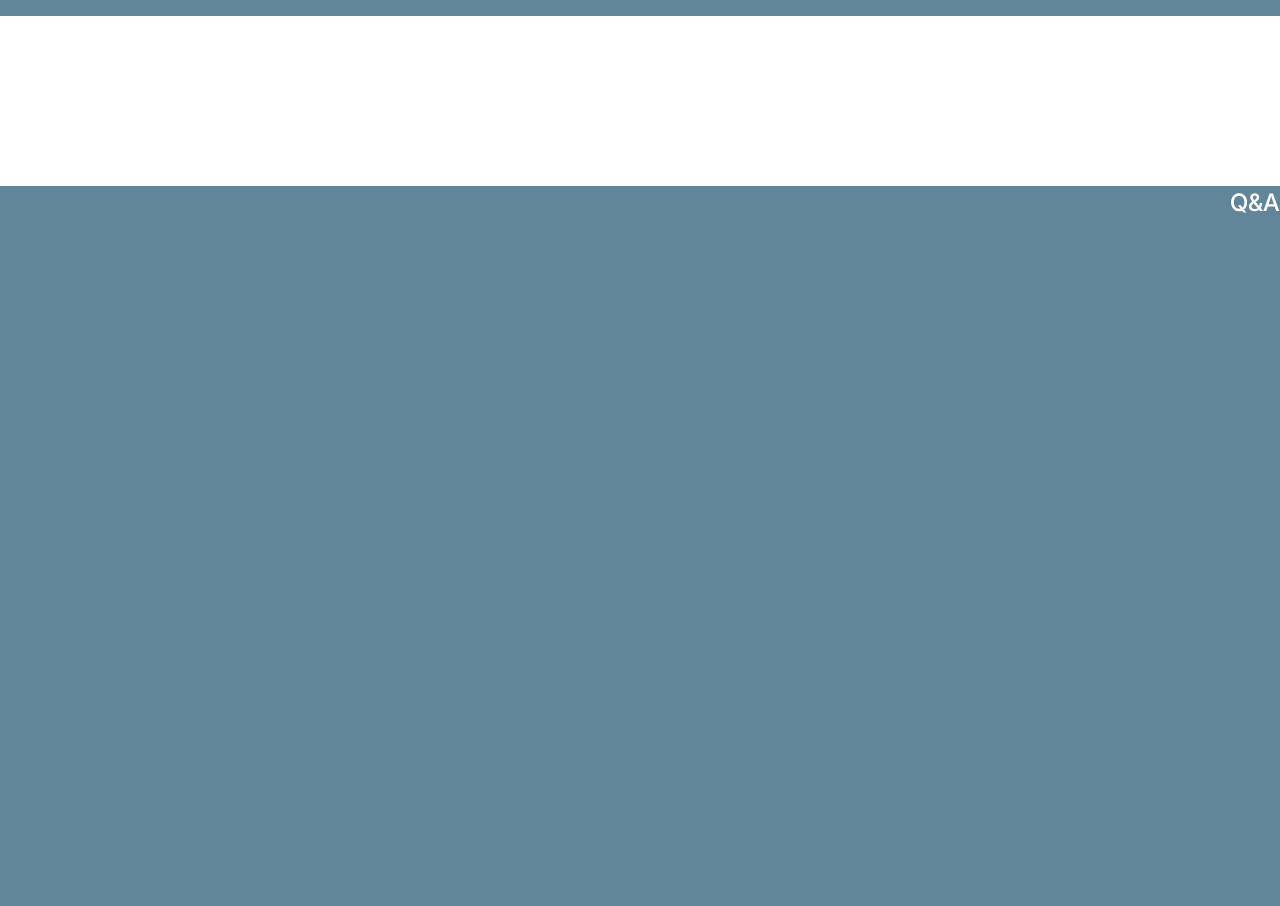
==== commit bfcd47b1: "finish" ====
--- a/Lesson-page.html
+++ b/Lesson-page.html
@@ -41,10 +41,10 @@
               <div class="col-4 ">
               <a href="#">
               <ul style="padding-left:10px; margin-top: 30px;">
-                <li style="display:inline; font-family: 'Inter'; color: #639FBF; font-weight: 600;">Lesson</li>
-                <li style="display:inline; font-family: 'Inter'; color: #639FBF; font-weight: 600;">Bookstore</li>
-                <li style="display:inline; font-family: 'Inter'; color: #639FBF; font-weight: 600;">Library</li>
-                <li style="display:inline; font-family: 'Inter'; color: #639FBF; font-weight: 600;">Home</li>
+                <li style="display:inline; font-family: 'Inter'; color: #639FBF; font-weight: 600; font-size:15pt;">Lesson</li>
+                <li style="display:inline; font-family: 'Inter'; color: #639FBF; font-weight: 600; font-size:15pt;">Bookstore</li>
+                <li style="display:inline; font-family: 'Inter'; color: #639FBF; font-weight: 600; font-size:15pt;">Library</li>
+                <li style="display:inline; font-family: 'Inter'; color: #639FBF; font-weight: 600; font-size:15pt;">Home</li>
               </ul>
               </a>
               </div>
--- a/style.css
+++ b/style.css
@@ -2,6 +2,57 @@
 #grad {
   height: 500px;
   background-image: linear-gradient(to right, #607682, #61869A 30%, #7ABEE4);
+  margin-top: 1%;
+}
+
+.orangebg {
+  background-color: #FFEDCE;
+  height: 540px;
+}
+
+.dropdown {
+  color: #639FBF;
+}
+
+.dropdown-content {
+  color: #578BA8;
+}
+
+.letter {
+  background-image: linear-gradient(to right, #4F95BB, #60B0DC 60%);
+  width:34px;
+  height:34px;
+  border: 3px;
+  border-style: solid;
+  border-color: white;
+  font-family: 'Poppins';
+}
+
+.btn-group-vertical button {
+  background-color: transparent; /* Green background */
+  border: none; /* Green border */
+  color: #578BA8; /* White text */
+  padding: 10px 24px; /* Some padding */
+  cursor: pointer; /* Pointer/hand icon */
+  width: 50%; /* Set a width if needed */
+  display: block; /* Make the buttons appear below each other */
+  text-align:left;
+  font-family: 'Inter';
+  font-weight: 400;
+}
+
+.btn-group-vertical button:not(:last-child) {
+  border-bottom: none; /* Prevent double borders */
+}
+
+/* Add a background color on hover */
+.btn-group-vertical button:hover {
+  background-color: #D2E9F1;
+}
+
+.dropdown-divider {
+  width: 350px;
+  
 }
 
 #practice {
@@ -43,7 +94,7 @@
 
 #gif1 {
   height: 290px;
-  float:right;
+  margin-top: 25%;
 }
 
 #gif2 {
@@ -173,7 +224,7 @@
   font-size: 15pt;
   color: #639FBF;
   text-align: right;
-  padding: 35px
+  padding: 35px;
 }
 
 .search {
@@ -254,7 +305,7 @@
   font-family: 'Poppins';
   font-size: 24pt;
   font-weight: 600;
-  margin-top: 50px;
+  margin-top: 25%;
   text-align: left;
 }
 
